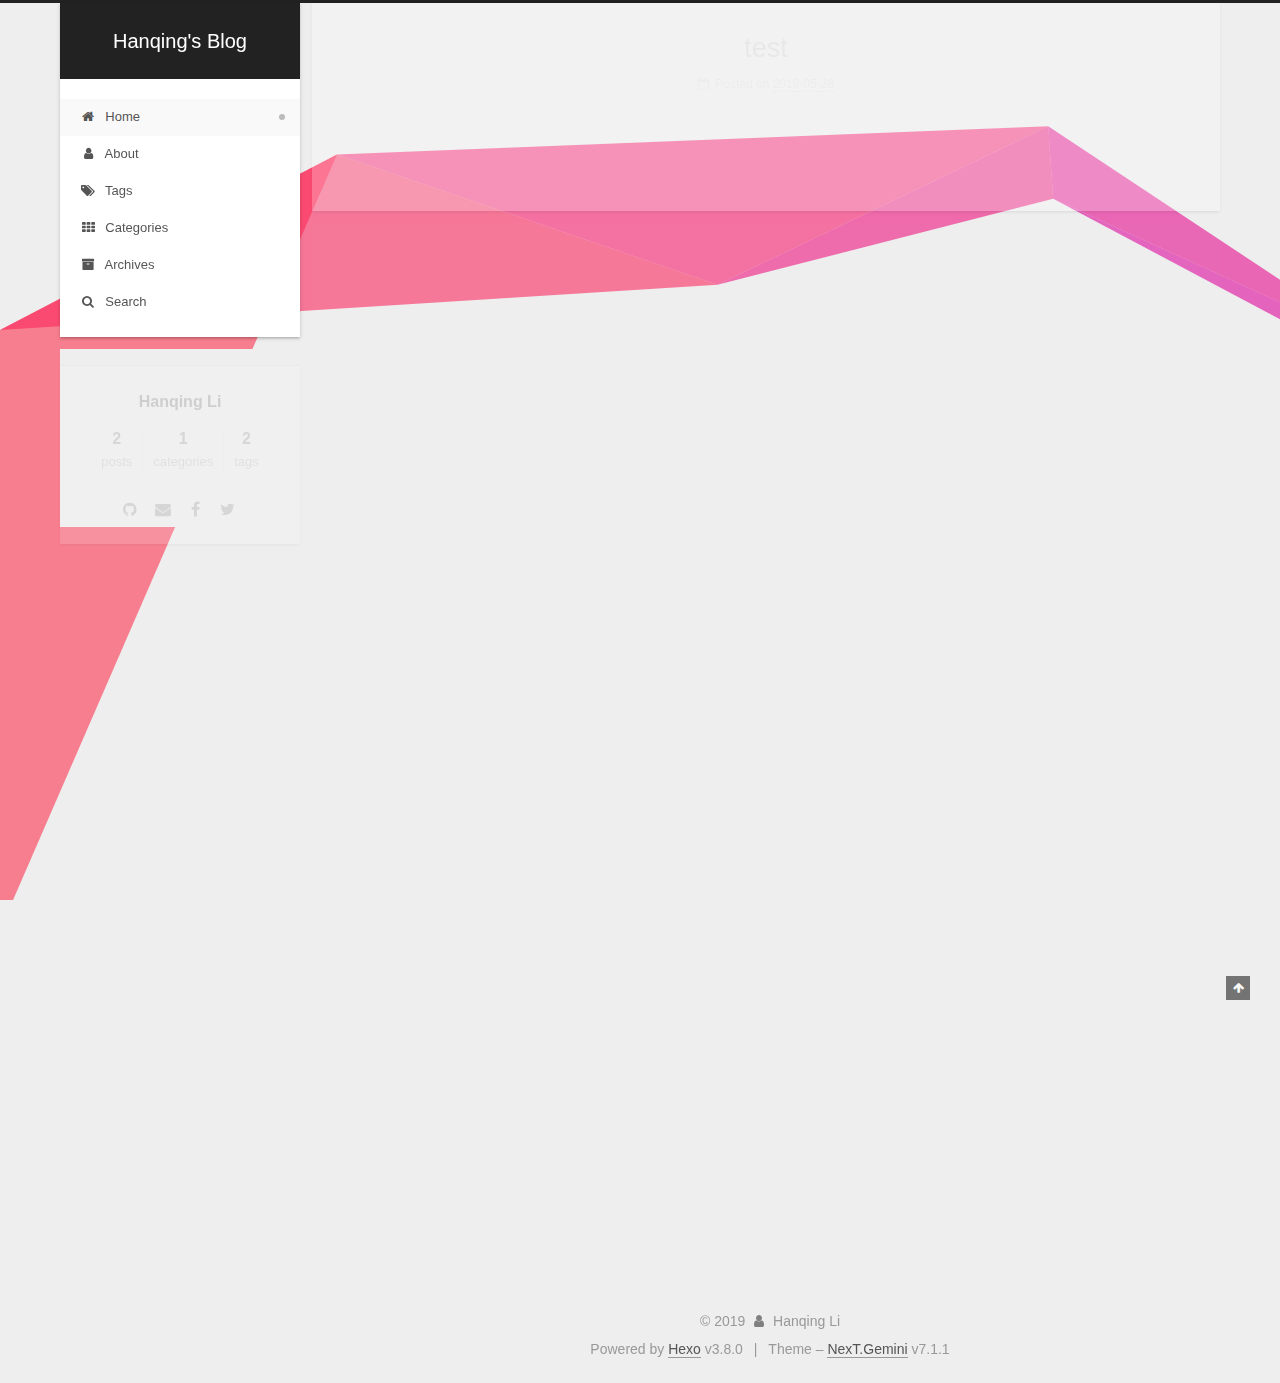
==== index.html @ a859568b "Site updated: 2019-05-28 17:55:48" ====
<!DOCTYPE html>












  


<html class="theme-next gemini use-motion" lang>
<head><meta name="generator" content="Hexo 3.8.0">
  <meta charset="UTF-8">
<meta http-equiv="X-UA-Compatible" content="IE=edge">
<meta name="viewport" content="width=device-width, initial-scale=1, maximum-scale=2">
<meta name="theme-color" content="#222">








  <meta http-equiv="Cache-Control" content="no-transform">
  <meta http-equiv="Cache-Control" content="no-siteapp">

















<link rel="stylesheet" href="/lib/font-awesome/css/font-awesome.min.css?v=4.6.2">

<link rel="stylesheet" href="/css/main.css?v=7.1.1">


  <link rel="apple-touch-icon" sizes="180x180" href="/images/apple-touch-icon-next.png?v=7.1.1">


  <link rel="icon" type="image/png" sizes="32x32" href="/images/favicon-32x32-next.png?v=7.1.1">


  <link rel="icon" type="image/png" sizes="16x16" href="/images/favicon-16x16-next.png?v=7.1.1">


  <link rel="mask-icon" href="/images/logo.svg?v=7.1.1" color="#222">







<script id="hexo.configurations">
  var NexT = window.NexT || {};
  var CONFIG = {
    root: '/',
    scheme: 'Gemini',
    version: '7.1.1',
    sidebar: {"position":"left","display":"post","offset":12,"onmobile":false,"dimmer":false},
    back2top: true,
    back2top_sidebar: false,
    fancybox: false,
    fastclick: false,
    lazyload: false,
    tabs: true,
    motion: {"enable":true,"async":false,"transition":{"post_block":"fadeIn","post_header":"slideDownIn","post_body":"slideDownIn","coll_header":"slideLeftIn","sidebar":"slideUpIn"}},
    algolia: {
      applicationID: '',
      apiKey: '',
      indexName: '',
      hits: {"per_page":10},
      labels: {"input_placeholder":"Search for Posts","hits_empty":"We didn't find any results for the search: ${query}","hits_stats":"${hits} results found in ${time} ms"}
    }
  };
</script>


  




  <meta property="og:type" content="website">
<meta property="og:title" content="Hanqing&#39;s Blog">
<meta property="og:url" content="http://yoursite.com/index.html">
<meta property="og:site_name" content="Hanqing&#39;s Blog">
<meta property="og:locale" content="default">
<meta name="twitter:card" content="summary">
<meta name="twitter:title" content="Hanqing&#39;s Blog">





  
  
  <link rel="canonical" href="http://yoursite.com/">



<script id="page.configurations">
  CONFIG.page = {
    sidebar: "",
  };
</script>

  <title>Hanqing's Blog</title>
  




  <script async src="https://www.googletagmanager.com/gtag/js?id=UA-140928813-1"></script>
  <script>
    var host = window.location.hostname;
    if (host !== "localhost" || !true) {
      window.dataLayer = window.dataLayer || [];
      function gtag(){dataLayer.push(arguments);}
      gtag('js', new Date());
      gtag('config', 'UA-140928813-1');
    }
  </script>









  <noscript>
  <style>
  .use-motion .motion-element,
  .use-motion .brand,
  .use-motion .menu-item,
  .sidebar-inner,
  .use-motion .post-block,
  .use-motion .pagination,
  .use-motion .comments,
  .use-motion .post-header,
  .use-motion .post-body,
  .use-motion .collection-title { opacity: initial; }

  .use-motion .logo,
  .use-motion .site-title,
  .use-motion .site-subtitle {
    opacity: initial;
    top: initial;
  }

  .use-motion .logo-line-before i { left: initial; }
  .use-motion .logo-line-after i { right: initial; }
  </style>
</noscript>

</head>

<body itemscope itemtype="http://schema.org/WebPage" lang="default">

  
  
    
  

  <div class="container sidebar-position-left 
  page-home">
    <div class="headband"></div>

    <header id="header" class="header" itemscope itemtype="http://schema.org/WPHeader">
      <div class="header-inner"><div class="site-brand-wrapper">
  <div class="site-meta">
    

    <div class="custom-logo-site-title">
      <a href="/" class="brand" rel="start">
        <span class="logo-line-before"><i></i></span>
        <span class="site-title">Hanqing's Blog</span>
        <span class="logo-line-after"><i></i></span>
      </a>
    </div>
    
    
  </div>

  <div class="site-nav-toggle">
    <button aria-label="Toggle navigation bar">
      <span class="btn-bar"></span>
      <span class="btn-bar"></span>
      <span class="btn-bar"></span>
    </button>
  </div>
</div>



<nav class="site-nav">
  
    <ul id="menu" class="menu">
      
        
        
        
          
          <li class="menu-item menu-item-home menu-item-active">

    
    
    
      
    

    

    <a href="/" rel="section"><i class="menu-item-icon fa fa-fw fa-home"></i> <br>Home</a>

  </li>
        
        
        
          
          <li class="menu-item menu-item-about">

    
    
    
      
    

    

    <a href="/about/" rel="section"><i class="menu-item-icon fa fa-fw fa-user"></i> <br>About</a>

  </li>
        
        
        
          
          <li class="menu-item menu-item-tags">

    
    
    
      
    

    

    <a href="/tags/" rel="section"><i class="menu-item-icon fa fa-fw fa-tags"></i> <br>Tags</a>

  </li>
        
        
        
          
          <li class="menu-item menu-item-categories">

    
    
    
      
    

    

    <a href="/categories/" rel="section"><i class="menu-item-icon fa fa-fw fa-th"></i> <br>Categories</a>

  </li>
        
        
        
          
          <li class="menu-item menu-item-archives">

    
    
    
      
    

    

    <a href="/archives/" rel="section"><i class="menu-item-icon fa fa-fw fa-archive"></i> <br>Archives</a>

  </li>

      
      
        <li class="menu-item menu-item-search">
          
            <a href="javascript:;" class="popup-trigger">
          
            
              <i class="menu-item-icon fa fa-search fa-fw"></i> <br>Search</a>
        </li>
      
    </ul>
  

  

  
    <div class="site-search">
      
  <div class="popup search-popup local-search-popup">
  <div class="local-search-header clearfix">
    <span class="search-icon">
      <i class="fa fa-search"></i>
    </span>
    <span class="popup-btn-close">
      <i class="fa fa-times-circle"></i>
    </span>
    <div class="local-search-input-wrapper">
      <input autocomplete="off" placeholder="Searching..." spellcheck="false" type="text" id="local-search-input">
    </div>
  </div>
  <div id="local-search-result"></div>
</div>



    </div>
  
</nav>



  



</div>
    </header>

    


    <main id="main" class="main">
      <div class="main-inner">
        <div class="content-wrap">
          
            

          
          <div id="content" class="content">
            
  <section id="posts" class="posts-expand">
    
      

  

  
  
  

  

  <article class="post post-type-normal" itemscope itemtype="http://schema.org/Article">
  
  
  
  <div class="post-block">
    <link itemprop="mainEntityOfPage" href="http://yoursite.com/2019/05/28/test/">

    <span hidden itemprop="author" itemscope itemtype="http://schema.org/Person">
      <meta itemprop="name" content="Hanqing Li">
      <meta itemprop="description" content>
      <meta itemprop="image" content="/images/avatar.gif">
    </span>

    <span hidden itemprop="publisher" itemscope itemtype="http://schema.org/Organization">
      <meta itemprop="name" content="Hanqing's Blog">
    </span>

    
      <header class="post-header">

        
        
          <h1 class="post-title" itemprop="name headline">
                
                
                <a href="/2019/05/28/test/" class="post-title-link" itemprop="url">test</a>
              
            
          </h1>
        

        <div class="post-meta">
          <span class="post-time">

            
            
            

            
              <span class="post-meta-item-icon">
                <i class="fa fa-calendar-o"></i>
              </span>
              
                <span class="post-meta-item-text">Posted on</span>
              

              
                
              

              <time title="Created: 2019-05-28 15:00:34" itemprop="dateCreated datePublished" datetime="2019-05-28T15:00:34+08:00">2019-05-28</time>
            

            
          </span>

          

          
            
            
          

          
          

          

          

          

        </div>
      </header>
    

    
    
    
    <div class="post-body" itemprop="articleBody">

      
      

      
        
          
            
          
        
      
    </div>

    

    
    
    

    

    
      
    
    

    

    <footer class="post-footer">
      

      

      

      
      
        <div class="post-eof"></div>
      
    </footer>
  </div>
  
  
  
  </article>


    
      

  

  
  
  

  

  <article class="post post-type-normal" itemscope itemtype="http://schema.org/Article">
  
  
  
  <div class="post-block">
    <link itemprop="mainEntityOfPage" href="http://yoursite.com/2019/05/28/hello-world/">

    <span hidden itemprop="author" itemscope itemtype="http://schema.org/Person">
      <meta itemprop="name" content="Hanqing Li">
      <meta itemprop="description" content>
      <meta itemprop="image" content="/images/avatar.gif">
    </span>

    <span hidden itemprop="publisher" itemscope itemtype="http://schema.org/Organization">
      <meta itemprop="name" content="Hanqing's Blog">
    </span>

    
      <header class="post-header">

        
        
          <h1 class="post-title" itemprop="name headline">
                
                
                <a href="/2019/05/28/hello-world/" class="post-title-link" itemprop="url">Hello World</a>
              
            
          </h1>
        

        <div class="post-meta">
          <span class="post-time">

            
            
            

            
              <span class="post-meta-item-icon">
                <i class="fa fa-calendar-o"></i>
              </span>
              
                <span class="post-meta-item-text">Posted on</span>
              

              
                
              

              <time title="Created: 2019-05-28 11:02:02 / Modified: 16:49:58" itemprop="dateCreated datePublished" datetime="2019-05-28T11:02:02+08:00">2019-05-28</time>
            

            
              

              
            
          </span>

          
            <span class="post-category">
            
              <span class="post-meta-divider">|</span>
            
              <span class="post-meta-item-icon">
                <i class="fa fa-folder-o"></i>
              </span>
              
                <span class="post-meta-item-text">In</span>
              
              
                <span itemprop="about" itemscope itemtype="http://schema.org/Thing"><a href="/categories/Test/" itemprop="url" rel="index"><span itemprop="name">Test</span></a></span>

                
                
              
            </span>
          

          
            
            
          

          
          

          

          

          

        </div>
      </header>
    

    
    
    
    <div class="post-body" itemprop="articleBody">

      
      

      
        
          
            <p>Welcome to <a href="https://hexo.io/" target="_blank" rel="noopener">Hexo</a>! This is your very first post. Check <a href="https://hexo.io/docs/" target="_blank" rel="noopener">documentation</a> for more info. If you get any problems when using Hexo, you can find the answer in <a href="https://hexo.io/docs/troubleshooting.html" target="_blank" rel="noopener">troubleshooting</a> or you can ask me on <a href="https://github.com/hexojs/hexo/issues" target="_blank" rel="noopener">GitHub</a>.</p>
<h2 id="Quick-Start"><a href="#Quick-Start" class="headerlink" title="Quick Start"></a>Quick Start</h2><h3 id="Create-a-new-post"><a href="#Create-a-new-post" class="headerlink" title="Create a new post"></a>Create a new post</h3><figure class="highlight bash"><table><tr><td class="gutter"><pre><span class="line">1</span><br></pre></td><td class="code"><pre><span class="line">$ hexo new <span class="string">"My New Post"</span></span><br></pre></td></tr></table></figure>
<p>More info: <a href="https://hexo.io/docs/writing.html" target="_blank" rel="noopener">Writing</a></p>
<h3 id="Run-server"><a href="#Run-server" class="headerlink" title="Run server"></a>Run server</h3><figure class="highlight bash"><table><tr><td class="gutter"><pre><span class="line">1</span><br></pre></td><td class="code"><pre><span class="line">$ hexo server</span><br></pre></td></tr></table></figure>
<p>More info: <a href="https://hexo.io/docs/server.html" target="_blank" rel="noopener">Server</a></p>
<h3 id="Generate-static-files"><a href="#Generate-static-files" class="headerlink" title="Generate static files"></a>Generate static files</h3><figure class="highlight bash"><table><tr><td class="gutter"><pre><span class="line">1</span><br></pre></td><td class="code"><pre><span class="line">$ hexo generate</span><br></pre></td></tr></table></figure>
<p>More info: <a href="https://hexo.io/docs/generating.html" target="_blank" rel="noopener">Generating</a></p>
<h3 id="Deploy-to-remote-sites"><a href="#Deploy-to-remote-sites" class="headerlink" title="Deploy to remote sites"></a>Deploy to remote sites</h3><figure class="highlight bash"><table><tr><td class="gutter"><pre><span class="line">1</span><br></pre></td><td class="code"><pre><span class="line">$ hexo deploy</span><br></pre></td></tr></table></figure>
<p>More info: <a href="https://hexo.io/docs/deployment.html" target="_blank" rel="noopener">Deployment</a></p>

          
        
      
    </div>

    

    
    
    

    

    
      
    
    

    

    <footer class="post-footer">
      

      

      

      
      
        <div class="post-eof"></div>
      
    </footer>
  </div>
  
  
  
  </article>


    
  </section>

  


          </div>
          

        </div>
        
          
  
  <div class="sidebar-toggle">
    <div class="sidebar-toggle-line-wrap">
      <span class="sidebar-toggle-line sidebar-toggle-line-first"></span>
      <span class="sidebar-toggle-line sidebar-toggle-line-middle"></span>
      <span class="sidebar-toggle-line sidebar-toggle-line-last"></span>
    </div>
  </div>

  <aside id="sidebar" class="sidebar">
    <div class="sidebar-inner">

      

      

      <div class="site-overview-wrap sidebar-panel sidebar-panel-active">
        <div class="site-overview">
          <div class="site-author motion-element" itemprop="author" itemscope itemtype="http://schema.org/Person">
            
              <p class="site-author-name" itemprop="name">Hanqing Li</p>
              <div class="site-description motion-element" itemprop="description"></div>
          </div>

          
            <nav class="site-state motion-element">
              
                <div class="site-state-item site-state-posts">
                
                  <a href="/archives/">
                
                    <span class="site-state-item-count">2</span>
                    <span class="site-state-item-name">posts</span>
                  </a>
                </div>
              

              
                
                
                <div class="site-state-item site-state-categories">
                  
                    
                      <a href="/categories/">
                    
                  
                    
                    
                      
                    
                    <span class="site-state-item-count">1</span>
                    <span class="site-state-item-name">categories</span>
                  </a>
                </div>
              

              
                
                
                <div class="site-state-item site-state-tags">
                  
                    
                      <a href="/tags/">
                    
                  
                    
                    
                      
                    
                      
                    
                    <span class="site-state-item-count">2</span>
                    <span class="site-state-item-name">tags</span>
                  </a>
                </div>
              
            </nav>
          

          

          

          
            <div class="links-of-author motion-element">
              
                <span class="links-of-author-item">
                  
                  
                  
                    
                  
                  <a href="https://github.com/hanqing-li" title="GitHub &rarr; https://github.com/hanqing-li" rel="noopener" target="_blank"><i class="fa fa-fw fa-github"></i></a>
                </span>
              
                <span class="links-of-author-item">
                  
                  
                  
                    
                  
                  <a href="mailto:hanqingdyx@gmail.com" title="E-Mail &rarr; mailto:hanqingdyx@gmail.com" rel="noopener" target="_blank"><i class="fa fa-fw fa-envelope"></i></a>
                </span>
              
                <span class="links-of-author-item">
                  
                  
                  
                    
                  
                  <a href="https://www.facebook.com/hanqingl" title="FB Page &rarr; https://www.facebook.com/hanqingl" rel="noopener" target="_blank"><i class="fa fa-fw fa-facebook"></i></a>
                </span>
              
                <span class="links-of-author-item">
                  
                  
                  
                    
                  
                  <a href="https://twitter.com/hanqing1996" title="Twitter &rarr; https://twitter.com/hanqing1996" rel="noopener" target="_blank"><i class="fa fa-fw fa-twitter"></i></a>
                </span>
              
            </div>
          

          

          
          

          
            
          
          

        </div>
      </div>

      

      

    </div>
  </aside>
  


        
      </div>
    </main>

    <footer id="footer" class="footer">
      <div class="footer-inner">
        <div class="copyright">&copy; <span itemprop="copyrightYear">2019</span>
  <span class="with-love" id="animate">
    <i class="fa fa-user"></i>
  </span>
  <span class="author" itemprop="copyrightHolder">Hanqing Li</span>

  

  
</div>


  <div class="powered-by">Powered by <a href="https://hexo.io" class="theme-link" rel="noopener" target="_blank">Hexo</a> v3.8.0</div>



  <span class="post-meta-divider">|</span>



  <div class="theme-info">Theme – <a href="https://theme-next.org" class="theme-link" rel="noopener" target="_blank">NexT.Gemini</a> v7.1.1</div>




        








        
      </div>
    </footer>

    
      <div class="back-to-top">
        <i class="fa fa-arrow-up"></i>
        
      </div>
    

    

    

    
  </div>

  

<script>
  if (Object.prototype.toString.call(window.Promise) !== '[object Function]') {
    window.Promise = null;
  }
</script>






















  
  
  <script id="ribbon" size="300" alpha="0.6" zindex="-1" src="/lib/canvas-ribbon/canvas-ribbon.js"></script>





  
  <script src="/lib/jquery/index.js?v=2.1.3"></script>

  
  <script src="/lib/velocity/velocity.min.js?v=1.2.1"></script>

  
  <script src="/lib/velocity/velocity.ui.min.js?v=1.2.1"></script>


  


  <script src="/js/utils.js?v=7.1.1"></script>

  <script src="/js/motion.js?v=7.1.1"></script>



  
  


  <script src="/js/affix.js?v=7.1.1"></script>

  <script src="/js/schemes/pisces.js?v=7.1.1"></script>




  

  


  <script src="/js/next-boot.js?v=7.1.1"></script>


  

  

  

  



  
  <script>
    // Popup Window;
    var isfetched = false;
    var isXml = true;
    // Search DB path;
    var search_path = "search.xml";
    if (search_path.length === 0) {
      search_path = "search.xml";
    } else if (/json$/i.test(search_path)) {
      isXml = false;
    }
    var path = "/" + search_path;
    // monitor main search box;

    var onPopupClose = function (e) {
      $('.popup').hide();
      $('#local-search-input').val('');
      $('.search-result-list').remove();
      $('#no-result').remove();
      $(".local-search-pop-overlay").remove();
      $('body').css('overflow', '');
    }

    function proceedsearch() {
      $("body")
        .append('<div class="search-popup-overlay local-search-pop-overlay"></div>')
        .css('overflow', 'hidden');
      $('.search-popup-overlay').click(onPopupClose);
      $('.popup').toggle();
      var $localSearchInput = $('#local-search-input');
      $localSearchInput.attr("autocapitalize", "none");
      $localSearchInput.attr("autocorrect", "off");
      $localSearchInput.focus();
    }

    // search function;
    var searchFunc = function(path, search_id, content_id) {
      'use strict';

      // start loading animation
      $("body")
        .append('<div class="search-popup-overlay local-search-pop-overlay">' +
          '<div id="search-loading-icon">' +
          '<i class="fa fa-spinner fa-pulse fa-5x fa-fw"></i>' +
          '</div>' +
          '</div>')
        .css('overflow', 'hidden');
      $("#search-loading-icon").css('margin', '20% auto 0 auto').css('text-align', 'center');

      

      $.ajax({
        url: path,
        dataType: isXml ? "xml" : "json",
        async: true,
        success: function(res) {
          // get the contents from search data
          isfetched = true;
          $('.popup').detach().appendTo('.header-inner');
          var datas = isXml ? $("entry", res).map(function() {
            return {
              title: $("title", this).text(),
              content: $("content",this).text(),
              url: $("url" , this).text()
            };
          }).get() : res;
          var input = document.getElementById(search_id);
          var resultContent = document.getElementById(content_id);
          var inputEventFunction = function() {
            var searchText = input.value.trim().toLowerCase();
            var keywords = searchText.split(/[\s\-]+/);
            if (keywords.length > 1) {
              keywords.push(searchText);
            }
            var resultItems = [];
            if (searchText.length > 0) {
              // perform local searching
              datas.forEach(function(data) {
                var isMatch = false;
                var hitCount = 0;
                var searchTextCount = 0;
                var title = data.title.trim();
                var titleInLowerCase = title.toLowerCase();
                var content = data.content.trim().replace(/<[^>]+>/g,"");
                
                var contentInLowerCase = content.toLowerCase();
                var articleUrl = decodeURIComponent(data.url).replace(/\/{2,}/g, '/');
                var indexOfTitle = [];
                var indexOfContent = [];
                // only match articles with not empty titles
                if(title != '') {
                  keywords.forEach(function(keyword) {
                    function getIndexByWord(word, text, caseSensitive) {
                      var wordLen = word.length;
                      if (wordLen === 0) {
                        return [];
                      }
                      var startPosition = 0, position = [], index = [];
                      if (!caseSensitive) {
                        text = text.toLowerCase();
                        word = word.toLowerCase();
                      }
                      while ((position = text.indexOf(word, startPosition)) > -1) {
                        index.push({position: position, word: word});
                        startPosition = position + wordLen;
                      }
                      return index;
                    }

                    indexOfTitle = indexOfTitle.concat(getIndexByWord(keyword, titleInLowerCase, false));
                    indexOfContent = indexOfContent.concat(getIndexByWord(keyword, contentInLowerCase, false));
                  });
                  if (indexOfTitle.length > 0 || indexOfContent.length > 0) {
                    isMatch = true;
                    hitCount = indexOfTitle.length + indexOfContent.length;
                  }
                }

                // show search results

                if (isMatch) {
                  // sort index by position of keyword

                  [indexOfTitle, indexOfContent].forEach(function (index) {
                    index.sort(function (itemLeft, itemRight) {
                      if (itemRight.position !== itemLeft.position) {
                        return itemRight.position - itemLeft.position;
                      } else {
                        return itemLeft.word.length - itemRight.word.length;
                      }
                    });
                  });

                  // merge hits into slices

                  function mergeIntoSlice(text, start, end, index) {
                    var item = index[index.length - 1];
                    var position = item.position;
                    var word = item.word;
                    var hits = [];
                    var searchTextCountInSlice = 0;
                    while (position + word.length <= end && index.length != 0) {
                      if (word === searchText) {
                        searchTextCountInSlice++;
                      }
                      hits.push({position: position, length: word.length});
                      var wordEnd = position + word.length;

                      // move to next position of hit

                      index.pop();
                      while (index.length != 0) {
                        item = index[index.length - 1];
                        position = item.position;
                        word = item.word;
                        if (wordEnd > position) {
                          index.pop();
                        } else {
                          break;
                        }
                      }
                    }
                    searchTextCount += searchTextCountInSlice;
                    return {
                      hits: hits,
                      start: start,
                      end: end,
                      searchTextCount: searchTextCountInSlice
                    };
                  }

                  var slicesOfTitle = [];
                  if (indexOfTitle.length != 0) {
                    slicesOfTitle.push(mergeIntoSlice(title, 0, title.length, indexOfTitle));
                  }

                  var slicesOfContent = [];
                  while (indexOfContent.length != 0) {
                    var item = indexOfContent[indexOfContent.length - 1];
                    var position = item.position;
                    var word = item.word;
                    // cut out 100 characters
                    var start = position - 20;
                    var end = position + 80;
                    if(start < 0){
                      start = 0;
                    }
                    if (end < position + word.length) {
                      end = position + word.length;
                    }
                    if(end > content.length){
                      end = content.length;
                    }
                    slicesOfContent.push(mergeIntoSlice(content, start, end, indexOfContent));
                  }

                  // sort slices in content by search text's count and hits' count

                  slicesOfContent.sort(function (sliceLeft, sliceRight) {
                    if (sliceLeft.searchTextCount !== sliceRight.searchTextCount) {
                      return sliceRight.searchTextCount - sliceLeft.searchTextCount;
                    } else if (sliceLeft.hits.length !== sliceRight.hits.length) {
                      return sliceRight.hits.length - sliceLeft.hits.length;
                    } else {
                      return sliceLeft.start - sliceRight.start;
                    }
                  });

                  // select top N slices in content

                  var upperBound = parseInt('1');
                  if (upperBound >= 0) {
                    slicesOfContent = slicesOfContent.slice(0, upperBound);
                  }

                  // highlight title and content

                  function highlightKeyword(text, slice) {
                    var result = '';
                    var prevEnd = slice.start;
                    slice.hits.forEach(function (hit) {
                      result += text.substring(prevEnd, hit.position);
                      var end = hit.position + hit.length;
                      result += '<b class="search-keyword">' + text.substring(hit.position, end) + '</b>';
                      prevEnd = end;
                    });
                    result += text.substring(prevEnd, slice.end);
                    return result;
                  }

                  var resultItem = '';

                  if (slicesOfTitle.length != 0) {
                    resultItem += "<li><a href='" + articleUrl + "' class='search-result-title'>" + highlightKeyword(title, slicesOfTitle[0]) + "</a>";
                  } else {
                    resultItem += "<li><a href='" + articleUrl + "' class='search-result-title'>" + title + "</a>";
                  }

                  slicesOfContent.forEach(function (slice) {
                    resultItem += "<a href='" + articleUrl + "'>" +
                      "<p class=\"search-result\">" + highlightKeyword(content, slice) +
                      "...</p>" + "</a>";
                  });

                  resultItem += "</li>";
                  resultItems.push({
                    item: resultItem,
                    searchTextCount: searchTextCount,
                    hitCount: hitCount,
                    id: resultItems.length
                  });
                }
              })
            };
            if (keywords.length === 1 && keywords[0] === "") {
              resultContent.innerHTML = '<div id="no-result"><i class="fa fa-search fa-5x"></i></div>'
            } else if (resultItems.length === 0) {
              resultContent.innerHTML = '<div id="no-result"><i class="fa fa-frown-o fa-5x"></i></div>'
            } else {
              resultItems.sort(function (resultLeft, resultRight) {
                if (resultLeft.searchTextCount !== resultRight.searchTextCount) {
                  return resultRight.searchTextCount - resultLeft.searchTextCount;
                } else if (resultLeft.hitCount !== resultRight.hitCount) {
                  return resultRight.hitCount - resultLeft.hitCount;
                } else {
                  return resultRight.id - resultLeft.id;
                }
              });
              var searchResultList = '<ul class=\"search-result-list\">';
              resultItems.forEach(function (result) {
                searchResultList += result.item;
              })
              searchResultList += "</ul>";
              resultContent.innerHTML = searchResultList;
            }
          }

          if ('auto' === 'auto') {
            input.addEventListener('input', inputEventFunction);
          } else {
            $('.search-icon').click(inputEventFunction);
            input.addEventListener('keypress', function (event) {
              if (event.keyCode === 13) {
                inputEventFunction();
              }
            });
          }

          // remove loading animation
          $(".local-search-pop-overlay").remove();
          $('body').css('overflow', '');

          proceedsearch();
        }
      });
    }

    // handle and trigger popup window;
    $('.popup-trigger').click(function(e) {
      e.stopPropagation();
      if (isfetched === false) {
        searchFunc(path, 'local-search-input', 'local-search-result');
      } else {
        proceedsearch();
      };
    });

    $('.popup-btn-close').click(onPopupClose);
    $('.popup').click(function(e){
      e.stopPropagation();
    });
    $(document).on('keyup', function (event) {
      var shouldDismissSearchPopup = event.which === 27 &&
        $('.search-popup').is(':visible');
      if (shouldDismissSearchPopup) {
        onPopupClose();
      }
    });
  </script>





  

  

  

  

  

  

  

  

  

  

  

  

  

  

</body>
</html>
---- css/main.css ----
/* normalize.css v8.0.1 | MIT License | github.com/necolas/normalize.css */
html {
  line-height: 1.15; /* 1 */
  -webkit-text-size-adjust: 100%; /* 2 */
}
body {
  margin: 0;
}
main {
  display: block;
}
h1 {
  font-size: 2em;
  margin: 0.67em 0;
}
hr {
  box-sizing: content-box; /* 1 */
  height: 0; /* 1 */
  overflow: visible; /* 2 */
}
pre {
  font-family: monospace, monospace; /* 1 */
  font-size: 1em; /* 2 */
}
a {
  background-color: transparent;
}
abbr[title] {
  border-bottom: none; /* 1 */
  text-decoration: underline; /* 2 */
  text-decoration: underline dotted; /* 2 */
}
b,
strong {
  font-weight: bolder;
}
code,
kbd,
samp {
  font-family: monospace, monospace; /* 1 */
  font-size: 1em; /* 2 */
}
small {
  font-size: 80%;
}
sub,
sup {
  font-size: 75%;
  line-height: 0;
  position: relative;
  vertical-align: baseline;
}
sub {
  bottom: -0.25em;
}
sup {
  top: -0.5em;
}
img {
  border-style: none;
}
button,
input,
optgroup,
select,
textarea {
  font-family: inherit; /* 1 */
  font-size: 100%; /* 1 */
  line-height: 1.15; /* 1 */
  margin: 0; /* 2 */
}
button,
input {
/* 1 */
  overflow: visible;
}
button,
select {
/* 1 */
  text-transform: none;
}
button,
[type="button"],
[type="reset"],
[type="submit"] {
  -webkit-appearance: button;
}
button::-moz-focus-inner,
[type="button"]::-moz-focus-inner,
[type="reset"]::-moz-focus-inner,
[type="submit"]::-moz-focus-inner {
  border-style: none;
  padding: 0;
}
button:-moz-focusring,
[type="button"]:-moz-focusring,
[type="reset"]:-moz-focusring,
[type="submit"]:-moz-focusring {
  outline: 1px dotted ButtonText;
}
fieldset {
  padding: 0.35em 0.75em 0.625em;
}
legend {
  box-sizing: border-box; /* 1 */
  color: inherit; /* 2 */
  display: table; /* 1 */
  max-width: 100%; /* 1 */
  padding: 0; /* 3 */
  white-space: normal; /* 1 */
}
progress {
  vertical-align: baseline;
}
textarea {
  overflow: auto;
}
[type="checkbox"],
[type="radio"] {
  box-sizing: border-box; /* 1 */
  padding: 0; /* 2 */
}
[type="number"]::-webkit-inner-spin-button,
[type="number"]::-webkit-outer-spin-button {
  height: auto;
}
[type="search"] {
  -webkit-appearance: textfield; /* 1 */
  outline-offset: -2px; /* 2 */
}
[type="search"]::-webkit-search-decoration {
  -webkit-appearance: none;
}
::-webkit-file-upload-button {
  -webkit-appearance: button; /* 1 */
  font: inherit; /* 2 */
}
details {
  display: block;
}
summary {
  display: list-item;
}
template {
  display: none;
}
[hidden] {
  display: none;
}
::selection {
  background: #262a30;
  color: #fff;
}
body {
  position: relative;
  font-family: 'Lato', "PingFang SC", "Microsoft YaHei", sans-serif;
  font-size: 14px;
  line-height: 2;
  color: #555;
  background: #eee;
}
@media (max-width: 991px) {
  body {
    padding-right: 0 !important;
  }
}
@media (min-width: 1200px) {
  body {
    font-size: 16px;
  }
}
h1,
h2,
h3,
h4,
h5,
h6 {
  margin: 20px 0 15px;
  padding: 0;
  font-weight: bold;
  line-height: 1.5;
  font-family: 'Lato', "PingFang SC", "Microsoft YaHei", sans-serif;
}
h1 {
  font-size: 22px;
}
h1 code {
  font-size: 1em;
}
@media (max-width: 767px) {
  h1 {
    font-size: 18px;
  }
  h1 code {
    font-size: 1em;
  }
}
h2 {
  font-size: 20px;
}
h2 code {
  font-size: 1em;
}
@media (max-width: 767px) {
  h2 {
    font-size: 16px;
  }
  h2 code {
    font-size: 1em;
  }
}
h3 {
  font-size: 18px;
}
h3 code {
  font-size: 1em;
}
@media (max-width: 767px) {
  h3 {
    font-size: 14px;
  }
  h3 code {
    font-size: 1em;
  }
}
h4 {
  font-size: 16px;
}
h4 code {
  font-size: 1em;
}
@media (max-width: 767px) {
  h4 {
    font-size: 12px;
  }
  h4 code {
    font-size: 1em;
  }
}
h5 {
  font-size: 14px;
}
h5 code {
  font-size: 1em;
}
@media (max-width: 767px) {
  h5 {
    font-size: 10px;
  }
  h5 code {
    font-size: 1em;
  }
}
h6 {
  font-size: 12px;
}
h6 code {
  font-size: 1em;
}
@media (max-width: 767px) {
  h6 {
    font-size: 8px;
  }
  h6 code {
    font-size: 1em;
  }
}
p {
  margin: 0 0 20px 0;
}
a,
span.exturl {
  overflow-wrap: break-word;
  word-wrap: break-word;
  background-color: transparent;
  color: #555;
  text-decoration: none;
  outline: none;
  border-bottom: 1px solid #999;
  cursor: pointer;
}
a:hover,
span.exturl:hover {
  color: #222;
  border-bottom-color: #222;
}
video {
  max-width: 100%;
  display: block;
  margin-left: auto;
  margin-right: auto;
}
img {
  display: block;
  margin: auto;
  max-width: 100%;
  height: auto;
}
hr {
  margin: 40px 0;
  height: 3px;
  border: none;
  background-color: #ddd;
  background-image: repeating-linear-gradient(-45deg, #fff, #fff 4px, transparent 4px, transparent 8px);
}
blockquote {
  margin: 0;
  padding: 0 15px;
  color: #666;
  border-left: 4px solid #ddd;
}
blockquote cite::before {
  content: "-";
  padding: 0 5px;
}
dt {
  font-weight: 700;
}
dd {
  margin: 0;
  padding: 0;
}
kbd {
  border: 1px solid #ccc;
  border-radius: 0.2em;
  box-shadow: 0.1em 0.1em 0.2em rgba(0,0,0,0.1);
  background-color: #f9f9f9;
  font-family: inherit;
  background-image: linear-gradient(top, #eee, #fff, #eee);
  padding: 0.1em 0.3em;
  white-space: nowrap;
}
.text-left {
  text-align: left;
}
.text-center {
  text-align: center;
}
.text-right {
  text-align: right;
}
.text-justify {
  text-align: justify;
}
.text-nowrap {
  white-space: nowrap;
}
.text-lowercase {
  text-transform: lowercase;
}
.text-uppercase {
  text-transform: uppercase;
}
.text-capitalize {
  text-transform: capitalize;
}
.center-block {
  display: block;
  margin-left: auto;
  margin-right: auto;
}
.clearfix:before,
.clearfix:after {
  content: " ";
  display: table;
}
.clearfix:after {
  clear: both;
}
.pullquote {
  width: 45%;
}
.pullquote.left {
  float: left;
  margin-left: 5px;
  margin-right: 10px;
}
.pullquote.right {
  float: right;
  margin-left: 10px;
  margin-right: 5px;
}
.affix {
  position: fixed;
}
.translation {
  margin-top: -20px;
  font-size: 14px;
  color: #999;
}
.scrollbar-measure {
  width: 100px;
  height: 100px;
  overflow: scroll;
  position: absolute;
  top: -9999px;
}
.use-motion .motion-element {
  opacity: 0;
}
.table-container {
  margin: 20px 0;
  overflow: auto;
  -webkit-overflow-scrolling: touch;
}
.highlight .table-container {
  margin: 0px;
}
table {
  width: 100%;
  border-collapse: collapse;
  border-spacing: 0;
  font-size: 14px;
}
table > tbody > tr:nth-of-type(odd) {
  background-color: #f9f9f9;
}
table > tbody > tr:hover {
  background-color: #f5f5f5;
}
caption,
th,
td {
  padding: 8px;
  text-align: left;
  vertical-align: middle;
  font-weight: normal;
}
th,
td {
  border: 1px solid #ddd;
  border-bottom: 3px solid #ddd;
}
th {
  padding-bottom: 10px;
  font-weight: 700;
}
td {
  border-bottom-width: 1px;
}
html,
body {
  height: 100%;
}
.container {
  position: relative;
}
.header-inner {
  margin: 0 auto;
  padding: 100px 0 70px;
  width: calc(100% - 20px);
}
@media (min-width: 1200px) {
  .container .header-inner {
    width: 1160px;
  }
}
@media (min-width: 1600px) {
  .container .header-inner {
    width: 73%;
  }
}
.main-inner {
  margin: 0 auto;
  width: calc(100% - 20px);
}
@media (min-width: 1200px) {
  .container .main-inner {
    width: 1160px;
  }
}
@media (min-width: 1600px) {
  .container .main-inner {
    width: 73%;
  }
}
.footer {
  padding: 20px 0;
}
.footer-inner {
  box-sizing: border-box;
  margin: 0px auto;
  width: calc(100% - 20px);
}
@media (min-width: 1200px) {
  .container .footer-inner {
    width: 1160px;
  }
}
@media (min-width: 1600px) {
  .container .footer-inner {
    width: 73%;
  }
}
pre,
.highlight {
  overflow: auto;
  margin: 20px 0;
  padding: 0;
  font-size: 14px;
  color: #4d4d4c;
  background: #f7f7f7;
  line-height: 1.6;
}
pre,
code {
  font-family: consolas, Menlo, "PingFang SC", "Microsoft YaHei", monospace;
}
code {
  overflow-wrap: break-word;
  word-wrap: break-word;
  padding: 2px 4px;
  color: #555;
  background: #eee;
  border-radius: 3px;
  font-size: 14px;
}
pre {
  padding: 10px;
}
pre code {
  padding: 0;
  color: #4d4d4c;
  background: none;
  text-shadow: none;
}
.highlight {
  border-radius: 1px;
}
.highlight pre {
  border: none;
  margin: 0;
  padding: 10px 0;
}
.highlight table {
  margin: 0;
  width: auto;
  border: none;
}
.highlight td {
  border: none;
  padding: 0;
}
.highlight figcaption {
  font-size: 1em;
  color: #4d4d4c;
  line-height: 1em;
  margin-bottom: 1em;
  margin: 0em;
  padding: 0.5em;
  background: #eee;
  border-bottom: 1px solid #e9e9e9;
}
.highlight figcaption:before,
.highlight figcaption:after {
  content: " ";
  display: table;
}
.highlight figcaption:after {
  clear: both;
}
.highlight figcaption a {
  float: right;
  color: #4d4d4c;
}
.highlight figcaption a:hover {
  border-bottom-color: #4d4d4c;
}
.highlight .gutter pre {
  padding-left: 10px;
  padding-right: 10px;
  color: #869194;
  text-align: right;
  background-color: #eff2f3;
}
.highlight .code pre {
  width: 100%;
  padding-left: 10px;
  padding-right: 10px;
  background-color: #f7f7f7;
}
.highlight .line {
  height: 20px;
}
.gutter {
  -webkit-user-select: none;
  -moz-user-select: none;
  -ms-user-select: none;
  user-select: none;
}
.gist table {
  width: auto;
}
.gist table td {
  border: none;
}
pre .deletion {
  background: #fdd;
}
pre .addition {
  background: #dfd;
}
pre .meta {
  color: #8959a8;
}
pre .comment {
  color: #8e908c;
}
pre .variable,
pre .attribute,
pre .tag,
pre .name,
pre .regexp,
pre .ruby .constant,
pre .xml .tag .title,
pre .xml .pi,
pre .xml .doctype,
pre .html .doctype,
pre .css .id,
pre .css .class,
pre .css .pseudo {
  color: #c82829;
}
pre .number,
pre .preprocessor,
pre .built_in,
pre .builtin-name,
pre .literal,
pre .params,
pre .constant,
pre .command {
  color: #f5871f;
}
pre .ruby .class .title,
pre .css .rules .attribute,
pre .string,
pre .symbol,
pre .value,
pre .inheritance,
pre .header,
pre .ruby .symbol,
pre .xml .cdata,
pre .special,
pre .formula {
  color: #718c00;
}
pre .title,
pre .css .hexcolor {
  color: #3e999f;
}
pre .function,
pre .python .decorator,
pre .python .title,
pre .ruby .function .title,
pre .ruby .title .keyword,
pre .perl .sub,
pre .javascript .title,
pre .coffeescript .title {
  color: #4271ae;
}
pre .keyword,
pre .javascript .function {
  color: #8959a8;
}
.posts-expand .post-body img.full-image {
  border: none;
}
.blockquote-center,
.page-home .post-type-quote blockquote,
.page-post-detail .post-type-quote blockquote {
  position: relative;
  margin: 40px 0;
  padding: 0;
  border-left: none;
  text-align: center;
}
.blockquote-center::before,
.page-home .post-type-quote blockquote::before,
.page-post-detail .post-type-quote blockquote::before,
.blockquote-center::after,
.page-home .post-type-quote blockquote::after,
.page-post-detail .post-type-quote blockquote::after {
  position: absolute;
  content: ' ';
  display: block;
  width: 100%;
  height: 24px;
  opacity: 0.2;
  background-repeat: no-repeat;
  background-position: 0 -6px;
  background-size: 22px 22px;
}
.blockquote-center::before,
.page-home .post-type-quote blockquote::before,
.page-post-detail .post-type-quote blockquote::before {
  top: -20px;
  background-image: url("../images/quote-l.svg");
  border-top: 1px solid #ccc;
}
.blockquote-center::after,
.page-home .post-type-quote blockquote::after,
.page-post-detail .post-type-quote blockquote::after {
  bottom: -20px;
  background-image: url("../images/quote-r.svg");
  border-bottom: 1px solid #ccc;
  background-position: 100% 8px;
}
.blockquote-center p,
.page-home .post-type-quote blockquote p,
.page-post-detail .post-type-quote blockquote p,
.blockquote-center div,
.page-home .post-type-quote blockquote div,
.page-post-detail .post-type-quote blockquote div {
  text-align: center;
}
.post .post-body .group-picture img {
  box-sizing: border-box;
  padding: 0 3px;
  border: none;
}
.post .group-picture-row {
  overflow: hidden;
  margin-top: 6px;
}
.post .group-picture-row:first-child {
  margin-top: 0;
}
.post .group-picture-column {
  float: left;
}
.page-post-detail .post-body .group-picture-column {
  float: none;
  margin-top: 10px;
  width: auto !important;
}
.page-post-detail .post-body .group-picture-column img {
  margin: 0 auto;
}
.page-archive .group-picture-container {
  overflow: hidden;
}
.page-archive .group-picture-row {
  float: left;
}
.page-archive .group-picture-row:first-child {
  margin-top: 6px;
}
.page-archive .group-picture-column {
  max-width: 150px;
  max-height: 150px;
}
.post-body .label {
  display: inline;
  padding: 0 2px;
}
.post-body .label.default {
  background-color: #f0f0f0;
}
.post-body .label.primary {
  background-color: #efe6f7;
}
.post-body .label.info {
  background-color: #e5f2f8;
}
.post-body .label.success {
  background-color: #e7f4e9;
}
.post-body .label.warning {
  background-color: #fcf6e1;
}
.post-body .label.danger {
  background-color: #fae8eb;
}
.post-body .note {
  position: relative;
  padding: 15px;
  margin-bottom: 20px;
  border: 1px solid #eee;
  border-left-width: 5px;
  border-radius: 3px;
}
.post-body .note h2,
.post-body .note h3,
.post-body .note h4,
.post-body .note h5,
.post-body .note h6 {
  margin-top: 0;
  margin-bottom: 0;
  border-bottom: initial;
  padding-top: 0 !important;
}
.post-body .note p:first-child,
.post-body .note ul:first-child,
.post-body .note ol:first-child,
.post-body .note table:first-child,
.post-body .note pre:first-child,
.post-body .note blockquote:first-child {
  margin-top: 0;
}
.post-body .note p:last-child,
.post-body .note ul:last-child,
.post-body .note ol:last-child,
.post-body .note table:last-child,
.post-body .note pre:last-child,
.post-body .note blockquote:last-child {
  margin-bottom: 0;
}
.post-body .note.default {
  border-left-color: #777;
}
.post-body .note.default h2,
.post-body .note.default h3,
.post-body .note.default h4,
.post-body .note.default h5,
.post-body .note.default h6 {
  color: #777;
}
.post-body .note.primary {
  border-left-color: #6f42c1;
}
.post-body .note.primary h2,
.post-body .note.primary h3,
.post-body .note.primary h4,
.post-body .note.primary h5,
.post-body .note.primary h6 {
  color: #6f42c1;
}
.post-body .note.info {
  border-left-color: #428bca;
}
.post-body .note.info h2,
.post-body .note.info h3,
.post-body .note.info h4,
.post-body .note.info h5,
.post-body .note.info h6 {
  color: #428bca;
}
.post-body .note.success {
  border-left-color: #5cb85c;
}
.post-body .note.success h2,
.post-body .note.success h3,
.post-body .note.success h4,
.post-body .note.success h5,
.post-body .note.success h6 {
  color: #5cb85c;
}
.post-body .note.warning {
  border-left-color: #f0ad4e;
}
.post-body .note.warning h2,
.post-body .note.warning h3,
.post-body .note.warning h4,
.post-body .note.warning h5,
.post-body .note.warning h6 {
  color: #f0ad4e;
}
.post-body .note.danger {
  border-left-color: #d9534f;
}
.post-body .note.danger h2,
.post-body .note.danger h3,
.post-body .note.danger h4,
.post-body .note.danger h5,
.post-body .note.danger h6 {
  color: #d9534f;
}
.post-body .tabs {
  position: relative;
  display: block;
  margin-bottom: 20px;
  padding-top: 10px;
}
.post-body .tabs ul.nav-tabs {
  margin: 0;
  padding: 0;
  display: flex;
  margin-bottom: -1px;
}
@media (max-width: 413px) {
  .post-body .tabs ul.nav-tabs {
    display: block;
    margin-bottom: 5px;
  }
}
.post-body .tabs ul.nav-tabs li.tab {
  list-style-type: none !important;
  margin: 0 0.25em 0 0;
  border-top: 3px solid transparent;
  border-left: 1px solid transparent;
  border-right: 1px solid transparent;
}
@media (max-width: 413px) {
  .post-body .tabs ul.nav-tabs li.tab {
    margin: initial;
    border-top: 1px solid transparent;
    border-left: 3px solid transparent;
    border-right: 1px solid transparent;
    border-bottom: 1px solid transparent;
  }
}
.post-body .tabs ul.nav-tabs li.tab a {
  outline: 0;
  border-bottom: initial;
  display: block;
  line-height: 1.8em;
  padding: 0.25em 0.75em;
  transition-duration: 0.2s;
  transition-timing-function: ease-out;
  transition-delay: 0s;
}
.post-body .tabs ul.nav-tabs li.tab a i {
  width: 1.285714285714286em;
}
.post-body .tabs ul.nav-tabs li.tab.active {
  border-top: 3px solid #fc6423;
  border-left: 1px solid #ddd;
  border-right: 1px solid #ddd;
  background-color: #fff;
}
@media (max-width: 413px) {
  .post-body .tabs ul.nav-tabs li.tab.active {
    border-top: 1px solid #ddd;
    border-left: 3px solid #fc6423;
    border-right: 1px solid #ddd;
    border-bottom: 1px solid #ddd;
  }
}
.post-body .tabs ul.nav-tabs li.tab.active a {
  cursor: default;
  color: #555;
}
.post-body .tabs .tab-content {
  background-color: #fff;
}
.post-body .tabs .tab-content .tab-pane {
  border: 1px solid #ddd;
  padding: 20px 20px 0 20px;
}
.post-body .tabs .tab-content .tab-pane:not(.active) {
  display: none;
}
.post-body .tabs .tab-content .tab-pane.active {
  display: block;
}
.btn {
  display: inline-block;
  padding: 0 20px;
  font-size: 14px;
  color: #555;
  background: #fff;
  border: 2px solid #555;
  text-decoration: none;
  border-radius: 2px;
  transition-property: background-color;
  transition-duration: 0.2s;
  transition-timing-function: ease-in-out;
  transition-delay: 0s;
  line-height: 2;
}
.btn:hover {
  border-color: #222;
  color: #fff;
  background: #222;
}
.btn +.btn {
  margin: 0 0 8px 8px;
}
.btn .fa-fw {
  width: 1.285714285714286em;
  text-align: left;
}
.btn-bar {
  display: block;
  width: 22px;
  height: 2px;
  background: #555;
  border-radius: 1px;
}
.btn-bar+.btn-bar {
  margin-top: 4px;
}
.pagination {
  margin: 120px 0 40px;
  text-align: center;
  border-top: 1px solid #eee;
}
.page-number-basic,
.pagination .prev,
.pagination .next,
.pagination .page-number,
.pagination .space {
  display: inline-block;
  position: relative;
  top: -1px;
  margin: 0 10px;
  padding: 0 11px;
}
@media (max-width: 767px) {
  .page-number-basic,
  .pagination .prev,
  .pagination .next,
  .pagination .page-number,
  .pagination .space {
    margin: 0 5px;
  }
}
.pagination .prev,
.pagination .next,
.pagination .page-number {
  border-bottom: 0;
  border-top: 1px solid #eee;
  transition-property: border-color;
  transition-duration: 0.2s;
  transition-timing-function: ease-in-out;
  transition-delay: 0s;
}
.pagination .prev:hover,
.pagination .next:hover,
.pagination .page-number:hover {
  border-top-color: #222;
}
.pagination .space {
  padding: 0;
  margin: 0;
}
.pagination .prev {
  margin-left: 0;
}
.pagination .next {
  margin-right: 0;
}
.pagination .page-number.current {
  color: #fff;
  background: #ccc;
  border-top-color: #ccc;
}
@media (max-width: 767px) {
  .pagination {
    border-top: none;
  }
  .pagination .prev,
  .pagination .next,
  .pagination .page-number {
    margin-bottom: 10px;
    border-top: 0;
    border-bottom: 1px solid #eee;
    padding: 0 10px;
  }
  .pagination .prev:hover,
  .pagination .next:hover,
  .pagination .page-number:hover {
    border-bottom-color: #222;
  }
}
.comments {
  margin: 60px 20px 0;
}
.back-to-top {
  box-sizing: border-box;
  position: fixed;
  bottom: -100px;
  right: 30px;
  z-index: 1050;
  padding: 0 6px;
  width: 24px;
  background: #222;
  font-size: 12px;
  opacity: 0.6;
  color: #fff;
  cursor: pointer;
  text-align: center;
  transition-property: bottom;
  transition-duration: 0.2s;
  transition-timing-function: ease-in-out;
  transition-delay: 0s;
}
.back-to-top.back-to-top-on {
  bottom: 30px;
}
@media (max-width: 991px) {
  .back-to-top {
    opacity: 0.8;
    right: 20px;
  }
}
.header {
  background: transparent;
}
.header-inner {
  position: relative;
}
.headband {
  height: 3px;
  background: #222;
}
.site-meta {
  margin: 0;
  text-align: center;
}
@media (max-width: 767px) {
  .site-meta {
    text-align: center;
  }
}
.brand {
  position: relative;
  display: inline-block;
  padding: 0 40px;
  color: #fff;
  background: #222;
  border-bottom: none;
}
.brand:hover {
  color: #fff;
}
.logo {
  display: inline-block;
  margin-right: 5px;
  line-height: 36px;
  vertical-align: top;
}
.site-title {
  display: inline-block;
  vertical-align: top;
  line-height: 36px;
  font-size: 20px;
  font-weight: normal;
  font-family: 'Lato', "PingFang SC", "Microsoft YaHei", sans-serif;
}
.site-subtitle {
  margin-top: 10px;
  font-size: 13px;
  color: #ddd;
}
.use-motion .brand {
  opacity: 0;
}
.use-motion .logo,
.use-motion .site-title,
.use-motion .site-subtitle,
.use-motion .custom-logo-image {
  opacity: 0;
  position: relative;
  top: -10px;
}
.site-nav-toggle {
  display: none;
  position: absolute;
  top: 10px;
  left: 10px;
}
@media (max-width: 767px) {
  .site-nav-toggle {
    display: block;
  }
}
.site-nav-toggle button {
  margin-top: 2px;
  padding: 9px 10px;
  background: transparent;
  border: none;
}
@media (max-width: 767px) {
  .site-nav {
    display: none;
    margin: 0 -10px;
    padding: 0 10px;
    clear: both;
    border-top: 1px solid #ddd;
  }
}
@media (min-width: 768px) and (max-width: 991px) {
  .site-nav {
    display: block !important;
  }
}
@media (min-width: 992px) {
  .site-nav {
    display: block !important;
  }
}
.menu {
  margin-top: 20px;
  padding-left: 0;
  text-align: center;
}
.menu .menu-item {
  display: inline-block;
  margin: 0 10px;
  list-style: none;
}
@media (max-width: 767px) {
  .menu .menu-item {
    margin-top: 10px;
  }
}
.menu .menu-item a,
.menu .menu-item span.exturl {
  display: block;
  font-size: 13px;
  line-height: inherit;
  border-bottom: 1px solid transparent;
  transition-property: border-color;
  transition-duration: 0.2s;
  transition-timing-function: ease-in-out;
  transition-delay: 0s;
}
.menu .menu-item a:hover,
.menu .menu-item span.exturl:hover {
  border-bottom-color: #222;
}
.menu .menu-item .fa {
  margin-right: 5px;
}
.use-motion .menu-item {
  opacity: 0;
}
.post-body {
  overflow-wrap: break-word;
  word-wrap: break-word;
  font-family: 'Lato', "PingFang SC", "Microsoft YaHei", sans-serif;
}
.post-body span.exturl .fa {
  font-size: 14px;
  margin-left: 4px;
}
.post-body .fancybox img {
  display: block !important;
  margin: 0 auto;
  cursor: pointer;
  cursor: zoom-in;
}
.post-body .image-caption,
.post-body .figure .caption {
  margin: -20px auto 15px;
  text-align: center;
  font-size: 14px;
  color: #999;
  font-weight: bold;
  line-height: 1;
}
.post-sticky-flag {
  display: inline-block;
  font-size: 16px;
  transform: rotate(30deg);
}
.use-motion .post-block,
.use-motion .pagination,
.use-motion .comments {
  opacity: 0;
}
.use-motion .post-header {
  opacity: 0;
}
.use-motion .post-body {
  opacity: 0;
}
.use-motion .collection-title {
  opacity: 0;
}
.posts-expand {
  padding-top: 40px;
}
@media (max-width: 767px) {
  .posts-expand {
    margin: 0 20px;
  }
  .post-body pre .gutter pre {
    padding-right: 10px;
  }
  .post-body .highlight {
    margin-left: 0px;
    margin-right: 0px;
    padding: 0;
  }
  .post-body .highlight .gutter pre {
    padding-right: 10px;
  }
}
@media (min-width: 992px) {
  .posts-expand .post-body {
    text-align: justify;
  }
}
@media (max-width: 991px) {
  .posts-expand .post-body {
    text-align: justify;
  }
}
.posts-expand .post-body h2,
.posts-expand .post-body h3,
.posts-expand .post-body h4,
.posts-expand .post-body h5,
.posts-expand .post-body h6 {
  padding-top: 10px;
}
.posts-expand .post-body h2 .header-anchor,
.posts-expand .post-body h3 .header-anchor,
.posts-expand .post-body h4 .header-anchor,
.posts-expand .post-body h5 .header-anchor,
.posts-expand .post-body h6 .header-anchor {
  float: right;
  margin-left: 10px;
  color: #ccc;
  border-bottom-style: none;
  visibility: hidden;
}
.posts-expand .post-body h2 .header-anchor:hover,
.posts-expand .post-body h3 .header-anchor:hover,
.posts-expand .post-body h4 .header-anchor:hover,
.posts-expand .post-body h5 .header-anchor:hover,
.posts-expand .post-body h6 .header-anchor:hover {
  color: inherit;
}
.posts-expand .post-body h2:hover .header-anchor,
.posts-expand .post-body h3:hover .header-anchor,
.posts-expand .post-body h4:hover .header-anchor,
.posts-expand .post-body h5:hover .header-anchor,
.posts-expand .post-body h6:hover .header-anchor {
  visibility: visible;
}
.posts-expand .post-body img {
  box-sizing: border-box;
  margin: 0 auto 25px;
  padding: 3px;
  border: 1px solid #ddd;
}
@media (max-width: 767px) {
  .posts-collapse {
    margin: 0 20px;
  }
  .posts-collapse .post-title,
  .posts-collapse .post-meta {
    display: block;
    width: auto;
    text-align: left;
  }
}
.posts-collapse {
  position: relative;
  z-index: 1010;
  margin-left: 55px;
}
.posts-collapse::after {
  content: " ";
  position: absolute;
  top: 20px;
  left: 0;
  margin-left: -2px;
  width: 4px;
  height: 100%;
  background: #f5f5f5;
  z-index: -1;
}
@media (max-width: 767px) {
  .posts-collapse {
    margin: 0 20px;
  }
}
.posts-collapse .collection-title {
  position: relative;
  margin: 60px 0;
}
.posts-collapse .collection-title h1,
.posts-collapse .collection-title h2 {
  margin-left: 20px;
}
.posts-collapse .collection-title small {
  color: #bbb;
  margin-left: 5px;
}
.posts-collapse .collection-title::before {
  content: " ";
  position: absolute;
  left: 0;
  top: 50%;
  margin-left: -4px;
  margin-top: -4px;
  width: 8px;
  height: 8px;
  background: #bbb;
  border-radius: 50%;
}
.posts-collapse .post {
  margin: 30px 0;
}
.posts-collapse .post-header {
  position: relative;
  transition-duration: 0.2s;
  transition-timing-function: ease-in-out;
  transition-delay: 0s;
  transition-property: border;
  border-bottom: 1px dashed #ccc;
}
.posts-collapse .post-header::before {
  content: " ";
  position: absolute;
  left: 0;
  top: 12px;
  width: 6px;
  height: 6px;
  margin-left: -4px;
  background: #bbb;
  border-radius: 50%;
  border: 1px solid #fff;
  transition-duration: 0.2s;
  transition-timing-function: ease-in-out;
  transition-delay: 0s;
  transition-property: background;
}
.posts-collapse .post-header:hover {
  border-bottom-color: #666;
}
.posts-collapse .post-header:hover::before {
  background: #222;
}
.posts-collapse .post-meta {
  position: absolute;
  font-size: 12px;
  left: 20px;
  top: 5px;
}
.posts-collapse .post-comments-count {
  display: none;
}
.posts-collapse .post-title {
  margin-left: 60px;
  font-size: 16px;
  font-weight: normal;
  line-height: inherit;
}
.posts-collapse .post-title::after {
  margin-left: 3px;
  opacity: 0.6;
}
.posts-collapse .post-title a,
.posts-collapse .post-title span.exturl {
  color: #666;
  border-bottom: none;
}
.page-home .post-type-quote .post-header,
.page-post-detail .post-type-quote .post-header,
.page-home .post-type-quote .post-tags,
.page-post-detail .post-type-quote .post-tags {
  display: none;
}
.posts-expand .post-title {
  overflow-wrap: break-word;
  word-wrap: break-word;
  text-align: center;
  font-weight: 400;
}
.posts-expand .post-title-link {
  display: inline-block;
  position: relative;
  color: #555;
  border-bottom: none;
  line-height: 1.2;
  vertical-align: top;
}
.posts-expand .post-title-link::before {
  content: "";
  position: absolute;
  width: 100%;
  height: 2px;
  bottom: 0;
  left: 0;
  background-color: #000;
  visibility: hidden;
  transform: scaleX(0);
  transition-duration: 0.2s;
  transition-timing-function: ease-in-out;
  transition-delay: 0s;
}
.posts-expand .post-title-link:hover::before {
  visibility: visible;
  transform: scaleX(1);
}
.posts-expand .post-title-link .fa {
  font-size: 20px;
  margin-left: 5px;
}
.posts-expand .post-meta {
  margin: 3px 0 60px 0;
  color: #999;
  font-family: 'Lato', "PingFang SC", "Microsoft YaHei", sans-serif;
  font-size: 12px;
  text-align: center;
}
.posts-expand .post-meta .post-category-list {
  display: inline-block;
  margin: 0;
  padding: 3px;
}
.posts-expand .post-meta .post-category-list-link {
  color: #999;
}
.posts-expand .post-meta .post-description {
  font-size: 14px;
  margin-top: 2px;
}
.posts-expand .post-meta time {
  border-bottom: 1px dashed #999;
  cursor: help;
}
.post-meta-divider {
  margin: 0 0.5em;
}
.post-meta-item-icon {
  margin-right: 3px;
}
@media (min-width: 768px) and (max-width: 991px) {
  .post-meta-item-icon {
    display: inline-block;
  }
}
@media (max-width: 767px) {
  .post-meta-item-icon {
    display: inline-block;
  }
}
@media (min-width: 768px) and (max-width: 991px) {
  .post-meta-item-text {
    display: none;
  }
}
@media (max-width: 767px) {
  .post-meta-item-text {
    display: none;
  }
}
.post-button {
  margin-top: 40px;
}
.posts-expand .post-tags {
  margin-top: 40px;
  text-align: center;
}
.posts-expand .post-tags a {
  display: inline-block;
  margin-right: 10px;
  font-size: 13px;
}
.post-nav {
  display: table;
  margin-top: 15px;
  width: 100%;
  border-top: 1px solid #eee;
}
.post-nav-divider {
  display: table-cell;
  width: 10%;
}
.post-nav-item {
  display: table-cell;
  padding: 10px 0 0 0;
  width: 45%;
  vertical-align: top;
}
.post-nav-item a {
  position: relative;
  display: block;
  line-height: 25px;
  font-size: 14px;
  color: #555;
  border-bottom: none;
}
.post-nav-item a:hover {
  color: #222;
  border-bottom: none;
}
.post-nav-item a:active {
  top: 2px;
}
.post-nav-item .fa {
  font-size: 12px;
  margin-right: 5px;
}
.post-nav-next a {
  padding-left: 5px;
}
.post-nav-prev {
  text-align: right;
}
.post-nav-prev a {
  padding-right: 5px;
}
.post-nav-prev .fa {
  margin-left: 5px;
}
.posts-expand .post-eof {
  margin: 80px auto 60px;
  width: 8%;
  height: 1px;
  background: #ccc;
  text-align: center;
}
.post:last-child .post-eof {
  display: none;
}
.post-gallery {
  display: table;
  table-layout: fixed;
  width: 100%;
  border-collapse: separate;
}
.post-gallery-row {
  display: table-row;
}
.post-gallery .post-gallery-img {
  display: table-cell;
  text-align: center;
  vertical-align: middle;
  border: none;
}
.post-gallery .post-gallery-img img {
  max-width: 100%;
  max-height: 100%;
  border: none;
}
.fancybox-close,
.fancybox-close:hover {
  border: none;
}
.rtl.post-body p,
.rtl.post-body a,
.rtl.post-body h1,
.rtl.post-body h2,
.rtl.post-body h3,
.rtl.post-body h4,
.rtl.post-body h5,
.rtl.post-body h6,
.rtl.post-body li,
.rtl.post-body ul,
.rtl.post-body ol {
  direction: rtl;
  font-family: UKIJ Ekran;
}
.rtl.post-title {
  font-family: UKIJ Ekran;
}
.sidebar {
  position: fixed;
  right: 0;
  top: 0;
  bottom: 0;
  width: 0;
  z-index: 1040;
  box-shadow: inset 0 2px 6px #000;
  background: #222;
}
.sidebar a,
.sidebar span.exturl {
  color: #999;
  border-bottom-color: #555;
}
.sidebar a:hover,
.sidebar span.exturl:hover {
  color: #eee;
  border-bottom-color: #eee;
}
@media (max-width: 991px) {
  .sidebar {
    display: none;
  }
}
.sidebar-inner {
  position: relative;
  padding: 20px 10px;
  color: #999;
  text-align: center;
}
.site-overview-wrap {
  overflow: hidden;
}
.site-overview {
  overflow-y: auto;
  overflow-x: hidden;
}
.cc-license {
  margin-top: 10px;
  text-align: center;
}
.cc-license .cc-opacity {
  opacity: 0.7;
  border-bottom: none;
}
.cc-license .cc-opacity:hover {
  opacity: 0.9;
}
.cc-license img {
  display: inline-block;
}
.sidebar-toggle {
  position: fixed;
  right: 30px;
  bottom: 45px;
  width: 14px;
  height: 14px;
  padding: 5px;
  background: #222;
  line-height: 0;
  z-index: 1050;
  cursor: pointer;
}
@media (max-width: 991px) {
  .sidebar-toggle {
    opacity: 0.8;
    right: 20px;
    display: none;
  }
}
.sidebar-toggle-line {
  position: relative;
  display: inline-block;
  vertical-align: top;
  height: 2px;
  width: 100%;
  background: #fff;
  margin-top: 3px;
}
.sidebar-toggle-line:first-child {
  margin-top: 0;
}
.site-author-image {
  display: block;
  margin: 0 auto;
  padding: 2px;
  max-width: 120px;
  height: auto;
  border: 1px solid #eee;
  opacity: 1;
}
.site-author-name {
  margin: 0;
  text-align: center;
  color: #222;
  font-weight: 600;
}
.site-description {
  margin-top: 0;
  text-align: center;
  font-size: 13px;
  color: #999;
}
.links-of-author {
  margin-top: 20px;
}
.links-of-author a,
.links-of-author span.exturl {
  display: inline-block;
  vertical-align: middle;
  margin-right: 10px;
  margin-bottom: 10px;
  border-bottom-color: #555;
  font-size: 13px;
}
.links-of-author a:before,
.links-of-author span.exturl:before {
  display: inline-block;
  vertical-align: middle;
  margin-right: 3px;
  content: " ";
  width: 4px;
  height: 4px;
  border-radius: 50%;
  background: #d91aa7;
}
.feed-link,
.chat {
  margin-top: 10px;
}
.feed-link a,
.chat a {
  display: inline-block;
  padding: 0 15px;
  color: #fc6423;
  border: 1px solid #fc6423 !important;
  border-radius: 4px;
}
.feed-link a i,
.chat a i {
  color: #fc6423;
  font-size: 14px;
}
.feed-link a:hover,
.chat a:hover {
  color: #fff;
  background: #fc6423;
}
.feed-link a:hover i,
.chat a:hover i {
  color: #fff;
}
.links-of-blogroll {
  margin-top: 10px;
  font-size: 13px;
}
.links-of-blogroll-title {
  margin-top: 0;
  font-size: 14px;
  font-weight: 600;
}
.links-of-blogroll-list {
  margin: 0;
  padding: 0;
  list-style: none;
}
.links-of-blogroll-item {
  padding: 2px 10px;
}
.links-of-blogroll-item a,
.links-of-blogroll-item span.exturl {
  max-width: 280px;
  box-sizing: border-box;
  display: inline-block;
  overflow: hidden;
  white-space: nowrap;
  text-overflow: ellipsis;
}
.sidebar-nav {
  margin: 0 0 20px;
  padding-left: 0;
}
.sidebar-nav li {
  display: inline-block;
  cursor: pointer;
  border-bottom: 1px solid transparent;
  font-size: 14px;
  color: #555;
}
.sidebar-nav li:hover {
  color: #fc6423;
}
.page-post-detail .sidebar-nav-toc {
  padding: 0 5px;
}
.page-post-detail .sidebar-nav-overview {
  margin-left: 10px;
}
.sidebar-nav .sidebar-nav-active {
  color: #fc6423;
  border-bottom-color: #fc6423;
}
.sidebar-nav .sidebar-nav-active:hover {
  color: #fc6423;
}
.sidebar-panel {
  display: none;
}
.sidebar-panel-active {
  display: block;
}
.site-state {
  display: flex;
  justify-content: center;
  overflow: hidden;
  line-height: 1.4;
  white-space: nowrap;
  text-align: center;
  margin-top: 10px;
}
.site-state-item {
  padding: 0 15px;
  border-left: 1px solid #eee;
}
.site-state-item:first-child {
  border-left: none;
}
.site-state-item a {
  border-bottom: none;
}
.site-state-item-count {
  display: block;
  text-align: center;
  color: inherit;
  font-weight: 600;
  font-size: 16px;
}
.site-state-item-name {
  font-size: 13px;
  color: #999;
}
.post-toc-empty {
  font-size: 14px;
  color: #666;
}
.post-toc-wrap {
  overflow: hidden;
}
.post-toc {
  overflow: auto;
}
.post-toc ol {
  margin: 0;
  padding: 0 2px 5px 10px;
  text-align: left;
  list-style: none;
  font-size: 14px;
}
.post-toc ol > ol {
  padding-left: 0;
}
.post-toc ol a {
  transition-duration: 0.2s;
  transition-timing-function: ease-in-out;
  transition-delay: 0s;
  transition-property: all;
  color: #666;
  border-bottom-color: #ccc;
}
.post-toc ol a:hover {
  color: #000;
  border-bottom-color: #000;
}
.post-toc .nav-item {
  overflow: hidden;
  text-overflow: ellipsis;
  white-space: nowrap;
  line-height: 1.8;
}
.post-toc .nav .nav-child {
  display: none;
}
.post-toc .nav .active > .nav-child {
  display: block;
}
.post-toc .nav .active-current > .nav-child {
  display: block;
}
.post-toc .nav .active-current > .nav-child > .nav-item {
  display: block;
}
.post-toc .nav .active > a {
  color: #fc6423;
  border-bottom-color: #fc6423;
}
.post-toc .nav .active-current > a {
  color: #fc6423;
}
.post-toc .nav .active-current > a:hover {
  color: #fc6423;
}
.footer {
  font-size: 14px;
  color: #999;
}
.footer img {
  border: none;
}
.footer-inner {
  text-align: center;
}
.with-love {
  display: inline-block;
  margin: 0 5px;
  color: #808080;
}
.powered-by,
.theme-info {
  display: inline-block;
}
@-moz-keyframes iconAnimate {
  0%, 100% {
    transform: scale(1);
  }
  10%, 30% {
    transform: scale(0.9);
  }
  20%, 40%, 60%, 80% {
    transform: scale(1.1);
  }
  50%, 70% {
    transform: scale(1.1);
  }
}
@-webkit-keyframes iconAnimate {
  0%, 100% {
    transform: scale(1);
  }
  10%, 30% {
    transform: scale(0.9);
  }
  20%, 40%, 60%, 80% {
    transform: scale(1.1);
  }
  50%, 70% {
    transform: scale(1.1);
  }
}
@-o-keyframes iconAnimate {
  0%, 100% {
    transform: scale(1);
  }
  10%, 30% {
    transform: scale(0.9);
  }
  20%, 40%, 60%, 80% {
    transform: scale(1.1);
  }
  50%, 70% {
    transform: scale(1.1);
  }
}
@keyframes iconAnimate {
  0%, 100% {
    transform: scale(1);
  }
  10%, 30% {
    transform: scale(0.9);
  }
  20%, 40%, 60%, 80% {
    transform: scale(1.1);
  }
  50%, 70% {
    transform: scale(1.1);
  }
}
.local-search-pop-overlay {
  position: fixed;
  width: 100%;
  height: 100%;
  top: 0;
  left: 0;
  z-index: 2080;
  background-color: rgba(0,0,0,0.3);
}
.local-search-popup {
  display: none;
  position: fixed;
  top: 10%;
  left: 50%;
  margin-left: -350px;
  width: 700px;
  height: 80%;
  padding: 0;
  background: #fff;
  color: #333;
  z-index: 9999;
  border-radius: 5px;
}
@media (max-width: 767px) {
  .local-search-popup {
    padding: 0;
    top: 0;
    left: 0;
    margin: 0;
    width: 100%;
    height: 100%;
    border-radius: 0;
  }
}
.local-search-popup ul.search-result-list {
  padding: 0;
  margin: 0 5px;
}
.local-search-popup p.search-result {
  border-bottom: 1px dashed #ccc;
  padding: 5px 0;
}
.local-search-popup a.search-result-title {
  font-weight: bold;
  font-size: 16px;
}
.local-search-popup .search-keyword {
  border-bottom: 1px dashed #f00;
  font-weight: bold;
  color: #f00;
}
.local-search-popup .local-search-header {
  padding: 5px;
  height: 36px;
  background: #f5f5f5;
  border-top-left-radius: 5px;
  border-top-right-radius: 5px;
}
.local-search-popup #local-search-result {
  overflow: auto;
  position: relative;
  padding: 5px 25px;
  height: calc(100% - 55px);
}
.local-search-popup .local-search-input-wrapper {
  display: inline-block;
  width: calc(100% - 90px);
  height: 36px;
  line-height: 36px;
  padding: 0 5px;
}
.local-search-popup .local-search-input-wrapper input {
  padding: 8px 0;
  height: 20px;
  display: block;
  width: 100%;
  outline: none;
  border: none;
  background: transparent;
  vertical-align: middle;
}
.local-search-popup .search-icon,
.local-search-popup .popup-btn-close {
  display: inline-block;
  font-size: 18px;
  color: #999;
  height: 36px;
  width: 18px;
  padding-left: 10px;
  padding-right: 10px;
}
.local-search-popup .search-icon {
  float: left;
}
.local-search-popup .popup-btn-close {
  border-left: 1px solid #eee;
  float: right;
  cursor: pointer;
}
.local-search-popup #no-result {
  position: absolute;
  left: 50%;
  top: 50%;
  transform: translate(-50%, -50%);
  color: #ccc;
}
.page-archive .archive-page-counter {
  position: relative;
  top: 3px;
  left: 20px;
}
@media (max-width: 767px) {
  .page-archive .archive-page-counter {
    top: 5px;
  }
}
.page-archive .posts-collapse .archive-move-on {
  position: absolute;
  top: 11px;
  left: 0;
  margin-left: -6px;
  width: 10px;
  height: 10px;
  opacity: 0.5;
  background: #555;
  border: 1px solid #fff;
  border-radius: 50%;
}
.page-archive .fa-external-link {
  font-size: 15px;
  margin-left: 5px;
}
.category-all-page .category-all-title {
  text-align: center;
}
.category-all-page .category-all {
  margin-top: 20px;
}
.category-all-page .category-list {
  margin: 0;
  padding: 0;
  list-style: none;
}
.category-all-page .category-list-item {
  margin: 5px 10px;
}
.category-all-page .category-list-count {
  color: #bbb;
}
.category-all-page .category-list-count:before {
  display: inline;
  content: " (";
}
.category-all-page .category-list-count:after {
  display: inline;
  content: ") ";
}
.category-all-page .category-list-child {
  padding-left: 10px;
}
#event-list {
  padding-left: 30px;
}
#event-list hr {
  margin: 20px 0 45px 0 !important;
  background: #222;
}
#event-list hr:after {
  display: inline-block;
  content: 'NOW';
  background: #222;
  color: #fff;
  font-weight: bold;
  text-align: right;
  padding: 0 5px;
}
#event-list li.event {
  margin: 20px 0px;
  background: #f9f9f9;
  padding-left: 10px;
  min-height: 40px;
}
#event-list li.event h2.event-summary {
  margin: 0;
  padding-bottom: 3px;
}
#event-list li.event h2.event-summary:before {
  display: inline-block;
  font-family: FontAwesome;
  font-size: 8px;
  content: '\f111';
  vertical-align: middle;
  margin-right: 25px;
  color: #bbb;
}
#event-list li.event span.event-relative-time {
  display: inline-block;
  font-size: 12px;
  font-weight: 400;
  padding-left: 12px;
  color: #bbb;
}
#event-list li.event span.event-details {
  display: block;
  color: #bbb;
  margin-left: 56px;
  padding-top: 3px;
  padding-bottom: 6px;
  text-indent: -24px;
  line-height: 18px;
}
#event-list li.event span.event-details:before {
  text-indent: 0;
  display: inline-block;
  width: 14px;
  font-family: FontAwesome;
  text-align: center;
  margin-right: 9px;
  color: #bbb;
}
#event-list li.event span.event-details.event-location:before {
  content: '\f041';
}
#event-list li.event span.event-details.event-duration:before {
  content: '\f017';
}
#event-list li.event-past {
  background: #fcfcfc;
  padding: 15px 0 15px 10px;
}
#event-list li.event-past > * {
  opacity: 0.9;
}
#event-list li.event-past h2.event-summary {
  color: #bbb;
}
#event-list li.event-past h2.event-summary:before {
  color: #dfdfdf;
}
#event-list li.event-now {
  background: #222;
  color: #fff;
  padding: 15px 0 15px 10px;
}
#event-list li.event-now h2.event-summary:before {
  transform: scale(1.2);
  color: #fff;
  animation: dot-flash 1s alternate infinite ease-in-out;
}
#event-list li.event-now * {
  color: #fff !important;
}
#event-list li.event-future {
  background: #222;
  color: #fff;
  padding: 15px 0 15px 10px;
}
#event-list li.event-future h2.event-summary:before {
  transform: scale(1.2);
  color: #fff;
  animation: dot-flash 1s alternate infinite ease-in-out;
}
#event-list li.event-future * {
  color: #fff !important;
}
@-moz-keyframes dot-flash {
  from {
    opacity: 1;
    transform: scale(1.1);
  }
  to {
    opacity: 0;
    transform: scale(1);
  }
}
@-webkit-keyframes dot-flash {
  from {
    opacity: 1;
    transform: scale(1.1);
  }
  to {
    opacity: 0;
    transform: scale(1);
  }
}
@-o-keyframes dot-flash {
  from {
    opacity: 1;
    transform: scale(1.1);
  }
  to {
    opacity: 0;
    transform: scale(1);
  }
}
@keyframes dot-flash {
  from {
    opacity: 1;
    transform: scale(1.1);
  }
  to {
    opacity: 0;
    transform: scale(1);
  }
}
.page-post-detail .sidebar-toggle-line {
  background: #fc6423;
}
.page-post-detail .comments {
  overflow: hidden;
}
ul.breadcrumb {
  list-style: none;
  margin: 1em 0;
  padding: 0 2em;
  text-align: center;
  font-size: 12px;
}
ul.breadcrumb li {
  display: inline;
}
ul.breadcrumb li+li:before {
  padding: 0.5em;
  font-weight: normal;
  content: "/\00a0";
}
ul.breadcrumb li+li:last-child {
  font-weight: bold;
}
.tag-cloud {
  text-align: center;
}
.tag-cloud a {
  display: inline-block;
  margin: 10px;
}
.tag-cloud a:hover {
  color: #222 !important;
}
.header {
  position: relative;
  margin: 0 auto;
  width: calc(100% - 20px);
}
@media (min-width: 1200px) {
  .header {
    width: 1160px;
  }
}
@media (min-width: 1600px) {
  .header {
    width: 73%;
  }
}
@media (max-width: 991px) {
  .header {
    width: auto;
  }
}
.header-inner {
  position: absolute;
  top: 0;
  overflow: hidden;
  padding: 0;
  width: 240px;
  background: #fff;
  box-shadow: 0 2px 2px 0 rgba(0,0,0,0.12), 0 3px 1px -2px rgba(0,0,0,0.06), 0 1px 5px 0 rgba(0,0,0,0.12);
  border-radius: initial;
}
@media (min-width: 1200px) {
  .container .header-inner {
    width: 240px;
  }
}
@media (max-width: 991px) {
  .header-inner {
    position: relative;
    width: auto;
    border-radius: initial;
  }
}
.main:before,
.main:after {
  content: " ";
  display: table;
}
.main:after {
  clear: both;
}
@media (max-width: 991px) {
  .container .main-inner {
    width: auto;
  }
}
.content-wrap {
  float: right;
  box-sizing: border-box;
  padding: 40px;
  width: calc(100% - 252px);
  background: #fff;
  min-height: 700px;
  box-shadow: 0 2px 2px 0 rgba(0,0,0,0.12), 0 3px 1px -2px rgba(0,0,0,0.06), 0 1px 5px 0 rgba(0,0,0,0.12);
  border-radius: initial;
}
@media (min-width: 768px) and (max-width: 991px) {
  .content-wrap {
    width: 100%;
    padding: 20px;
    border-radius: initial;
  }
}
@media (max-width: 767px) {
  .content-wrap {
    width: 100%;
    padding: 20px;
    min-height: auto;
    border-radius: initial;
  }
}
.sidebar {
  position: static;
  float: left;
  margin-left: -100%;
  width: 240px;
  background: #eee;
  box-shadow: none;
}
@media (max-width: 991px) {
  .sidebar {
    display: none;
  }
}
.sidebar-toggle {
  display: none;
}
.footer-inner {
  padding-left: 260px;
}
@media (max-width: 991px) {
  .footer-inner {
    width: auto;
    padding-left: 0 !important;
    padding-right: 0 !important;
  }
}
.sidebar-position-right .header-inner {
  right: 0;
}
.sidebar-position-right .content-wrap {
  float: left;
}
.sidebar-position-right .sidebar {
  float: right;
}
.sidebar-position-right .footer-inner {
  padding-left: 0;
  padding-right: 260px;
}
.site-brand-wrapper {
  position: relative;
}
.site-meta {
  padding: 20px 0;
  color: #fff;
  background: #222;
}
@media (max-width: 991px) {
  .site-meta {
    box-shadow: 0 0 16px rgba(0,0,0,0.5);
  }
}
.brand {
  padding: 0;
  background: none;
}
.brand:hover {
  color: #fff;
}
.site-subtitle {
  margin: 10px 10px 0;
  font-weight: initial;
}
.custom-logo-image {
  margin-top: 20px;
}
@media (max-width: 991px) {
  .custom-logo-image {
    display: none;
  }
}
.site-search form {
  display: none;
}
.site-nav {
  border-top: none;
}
@media (min-width: 768px) and (max-width: 991px) {
  .site-nav {
    display: none !important;
  }
}
@media (min-width: 768px) and (max-width: 991px) {
  .site-nav-on {
    display: block !important;
  }
}
.menu-item-active a,
.menu .menu-item a:hover,
.menu .menu-item span.exturl:hover {
  background: #f9f9f9;
  border-bottom-color: #fff;
}
.menu-item-active a:after,
.menu .menu-item a:hover:after,
.menu .menu-item span.exturl:hover:after {
  content: " ";
  position: absolute;
  top: 50%;
  margin-top: -3px;
  right: 15px;
  width: 6px;
  height: 6px;
  background-color: #bbb;
  border-radius: 50%;
}
.menu .menu-item {
  display: block;
  margin: 0;
}
.menu .menu-item a,
.menu .menu-item span.exturl {
  position: relative;
  box-sizing: border-box;
  padding: 5px 20px;
  text-align: left;
  line-height: inherit;
  transition-property: background-color;
  transition-duration: 0.2s;
  transition-timing-function: ease-in-out;
  transition-delay: 0s;
}
@media (hover: none) {
  .menu .menu-item a:hover,
  .menu .menu-item span.exturl:hover {
    background: none;
  }
}
.menu .menu-item .badge {
  display: inline-block;
  padding: 2px 5px;
  font-weight: 700;
  line-height: 1;
  color: #fff;
  text-align: center;
  white-space: nowrap;
  vertical-align: middle;
  background-color: #ccc;
  border-radius: 10px;
  float: right;
  margin: 0.35em 0 0 0;
  text-shadow: 1px 1px 0px rgba(0,0,0,0.1);
}
.menu .menu-item br {
  display: none;
}
.btn-bar {
  background-color: #fff;
}
.site-nav-toggle {
  left: 20px;
  top: 50%;
  transform: translateY(-50%);
}
@media (min-width: 768px) and (max-width: 991px) {
  .site-nav-toggle {
    display: block;
  }
}
.sub-menu {
  margin: 0;
  padding: 6px 0;
  background: #fff !important;
  border-bottom: 1px solid #ddd;
}
.sub-menu .menu-item {
  display: inline-block !important;
}
.sub-menu .menu-item a,
.sub-menu .menu-item span.exturl {
  padding: initial !important;
  margin: 5px 10px;
}
.sub-menu .menu-item a:hover,
.sub-menu .menu-item span.exturl:hover {
  background: initial !important;
  color: #fc6423;
}
.sub-menu .menu-item-active a {
  background: #fff !important;
  color: #fc6423;
  border-bottom-color: #fc6423;
}
.sub-menu .menu-item-active a:hover {
  background: #fff !important;
  border-bottom-color: #fc6423;
}
.sub-menu .menu-item-active a:after {
  content: initial;
}
.use-motion .sidebar .motion-element {
  opacity: 1;
}
.sidebar {
  right: auto;
  bottom: auto;
  -webkit-transform: none;
}
.sidebar a,
.sidebar span.exturl {
  color: #555;
}
.sidebar a:hover,
.sidebar span.exturl:hover {
  color: #222;
  border-bottom-color: #222;
}
.sidebar-inner {
  box-sizing: border-box;
  width: 240px;
  color: #555;
  background: #fff;
  box-shadow: 0 2px 2px 0 rgba(0,0,0,0.12), 0 3px 1px -2px rgba(0,0,0,0.06), 0 1px 5px 0 rgba(0,0,0,0.12), 0 -1px 0.5px 0 rgba(0,0,0,0.09);
  border-radius: initial;
  opacity: 0;
}
.sidebar-inner.affix {
  position: fixed;
  top: 12px;
}
.sidebar-inner.affix-bottom {
  position: absolute;
}
.site-overview {
  text-align: left;
}
.site-author:before,
.site-author:after {
  content: " ";
  display: table;
}
.site-author:after {
  clear: both;
}
.site-state-item {
  padding: 0 10px;
}
.feed-link,
.chat {
  border-top: 1px dotted #ccc;
  border-bottom: 1px dotted #ccc;
  text-align: center;
}
.feed-link a,
.chat a {
  display: block;
  color: #fc6423;
  border: none !important;
}
.feed-link a:hover,
.chat a:hover {
  background: none;
  color: #e34603;
}
.feed-link a:hover i,
.chat a:hover i {
  color: #e34603;
}
.links-of-author {
  display: flex;
  flex-wrap: wrap;
  justify-content: center;
}
.links-of-author span.exturl {
  font-size: 13px;
}
.links-of-author-item {
  margin: 5px 0 0;
}
.links-of-author-item a,
.links-of-author-item span.exturl {
  max-width: 216px;
  box-sizing: border-box;
  display: inline-block;
  margin-right: 0;
  margin-bottom: 0;
  padding: 0 5px;
  overflow: hidden;
  white-space: nowrap;
  text-overflow: ellipsis;
}
.links-of-author-item a:before,
.links-of-author-item span.exturl:before {
  display: none;
}
.links-of-author-item a,
.links-of-author-item span.exturl {
  border-bottom: none;
  text-decoration: underline;
}
.links-of-author-item a,
.links-of-author-item span.exturl {
  display: block;
  text-decoration: none;
}
.links-of-author-item a:hover,
.links-of-author-item span.exturl:hover {
  border-radius: 4px;
  background: #eee;
}
.links-of-author-item .fa {
  margin-right: 2px;
  font-size: 16px;
}
.links-of-author-item .fa-globe {
  font-size: 15px;
}
.links-of-blogroll {
  text-align: center;
  padding: 3px 0 0;
}
.links-of-blogroll-item {
  padding: 0;
}
.links-of-blogroll-inline:before,
.links-of-blogroll-inline:after {
  content: " ";
  display: table;
}
.links-of-blogroll-inline:after {
  clear: both;
}
.links-of-blogroll-inline .links-of-blogroll-item {
  margin: 5px 0 0;
  display: inline-block;
}
.links-of-blogroll-inline .links-of-blogroll-item a,
.links-of-blogroll-inline .links-of-blogroll-item span.exturl {
  max-width: 216px;
  box-sizing: border-box;
  display: inline-block;
  margin-right: 0;
  margin-bottom: 0;
  padding: 0 5px;
  overflow: hidden;
  white-space: nowrap;
  text-overflow: ellipsis;
}
.content-wrap {
  padding: initial;
  background: initial;
  box-shadow: initial;
  border-radius: initial;
}
.post-block {
  padding: 40px;
  background: #fff;
  box-shadow: 0 2px 2px 0 rgba(0,0,0,0.12), 0 3px 1px -2px rgba(0,0,0,0.06), 0 1px 5px 0 rgba(0,0,0,0.12);
  border-radius: initial;
}
#posts > article + article .post-block {
  margin-top: 12px;
  box-shadow: 0 2px 2px 0 rgba(0,0,0,0.12), 0 3px 1px -2px rgba(0,0,0,0.06), 0 1px 5px 0 rgba(0,0,0,0.12), 0 -1px 0.5px 0 rgba(0,0,0,0.09);
  border-radius: initial;
}
.comments {
  padding: 40px;
  margin: auto;
  margin-top: 12px;
  background: #fff;
  box-shadow: 0 2px 2px 0 rgba(0,0,0,0.12), 0 3px 1px -2px rgba(0,0,0,0.06), 0 1px 5px 0 rgba(0,0,0,0.12), 0 -1px 0.5px 0 rgba(0,0,0,0.09);
  border-radius: initial;
}
.posts-expand {
  padding-top: initial;
}
.post-nav-divider {
  width: 4%;
}
.post-nav-item {
  width: 48%;
}
.post-eof {
  display: none;
}
.pagination {
  margin: 12px 0 0;
  border-top: initial;
  background: #fff;
  box-shadow: 0 2px 2px 0 rgba(0,0,0,0.12), 0 3px 1px -2px rgba(0,0,0,0.06), 0 1px 5px 0 rgba(0,0,0,0.12), 0 -1px 0.5px 0 rgba(0,0,0,0.09);
  border-radius: initial;
  padding: 10px 0 10px;
}
.pagination .prev,
.pagination .next,
.pagination .page-number {
  margin-bottom: initial;
  top: initial;
}
.main {
  padding-bottom: initial;
}
.footer {
  bottom: auto;
}
.sub-menu {
  border-bottom: initial !important;
  box-shadow: 0 2px 2px 0 rgba(0,0,0,0.12), 0 3px 1px -2px rgba(0,0,0,0.06), 0 1px 5px 0 rgba(0,0,0,0.12);
}
.sub-menu+ #content > #posts .post-block {
  box-shadow: 0 2px 2px 0 rgba(0,0,0,0.12), 0 3px 1px -2px rgba(0,0,0,0.06), 0 1px 5px 0 rgba(0,0,0,0.12), 0 -1px 0.5px 0 rgba(0,0,0,0.09);
  margin-top: 12px;
}
@media (min-width: 768px) and (max-width: 991px) {
  .sub-menu+ #content > #posts .post-block {
    margin-top: 10px;
  }
}
@media (max-width: 767px) {
  .sub-menu+ #content > #posts .post-block {
    margin-top: 8px;
  }
}
.post-header h1,
.post-header h2 {
  margin: initial;
}
.posts-expand .post-title-link {
  line-height: inherit;
}
.posts-expand .post-title {
  font-size: 1.7em;
}
.post-body h1 {
  font-size: 1.6em;
  border-bottom: 1px solid #eee;
}
.post-body h1 code {
  font-size: 1em;
}
.post-body h2 {
  font-size: 1.45em;
  border-bottom: 1px solid #eee;
}
.post-body h2 code {
  font-size: 1em;
}
.post-body h3 {
  font-size: 1.3em;
  border-bottom: 1px dotted #eee;
}
.post-body h3 code {
  font-size: 1em;
}
.post-body h4 {
  font-size: 1.2em;
}
.post-body h4 code {
  font-size: 1em;
}
.post-body h5 {
  font-size: 1.07em;
}
.post-body h5 code {
  font-size: 1em;
}
.post-body h6 {
  font-size: 1.03em;
}
.post-body h6 code {
  font-size: 1em;
}
@media (min-width: 768px) and (max-width: 991px) {
  .content-wrap {
    padding: 10px;
  }
  .posts-expand {
    margin: initial;
  }
  .posts-expand .post-button {
    margin-top: 20px;
  }
  .post-block {
    padding: 20px;
    box-shadow: 0 2px 2px 0 rgba(0,0,0,0.12), 0 3px 1px -2px rgba(0,0,0,0.06), 0 1px 5px 0 rgba(0,0,0,0.12), 0 -1px 0.5px 0 rgba(0,0,0,0.09);
    border-radius: initial;
  }
  #posts > article + article .post-block {
    margin-top: 10px;
  }
  .comments {
    margin-top: 10px;
    padding: 10px 20px;
  }
  .pagination {
    margin: 10px 0 0;
  }
}
@media (max-width: 767px) {
  .content-wrap {
    padding: 8px;
  }
  .posts-expand {
    margin: initial;
  }
  .posts-expand .post-button {
    margin: 12px 0px;
  }
  .posts-expand img {
    padding: initial !important;
  }
  .post-block {
    padding: 12px;
    min-height: auto;
    box-shadow: 0 2px 2px 0 rgba(0,0,0,0.12), 0 3px 1px -2px rgba(0,0,0,0.06), 0 1px 5px 0 rgba(0,0,0,0.12), 0 -1px 0.5px 0 rgba(0,0,0,0.09);
    border-radius: initial;
  }
  #posts > article + article .post-block {
    margin-top: 8px;
  }
  .comments {
    margin-top: 8px;
    padding: 0 12px;
  }
  .pagination {
    margin: 8px 0 0;
  }
}
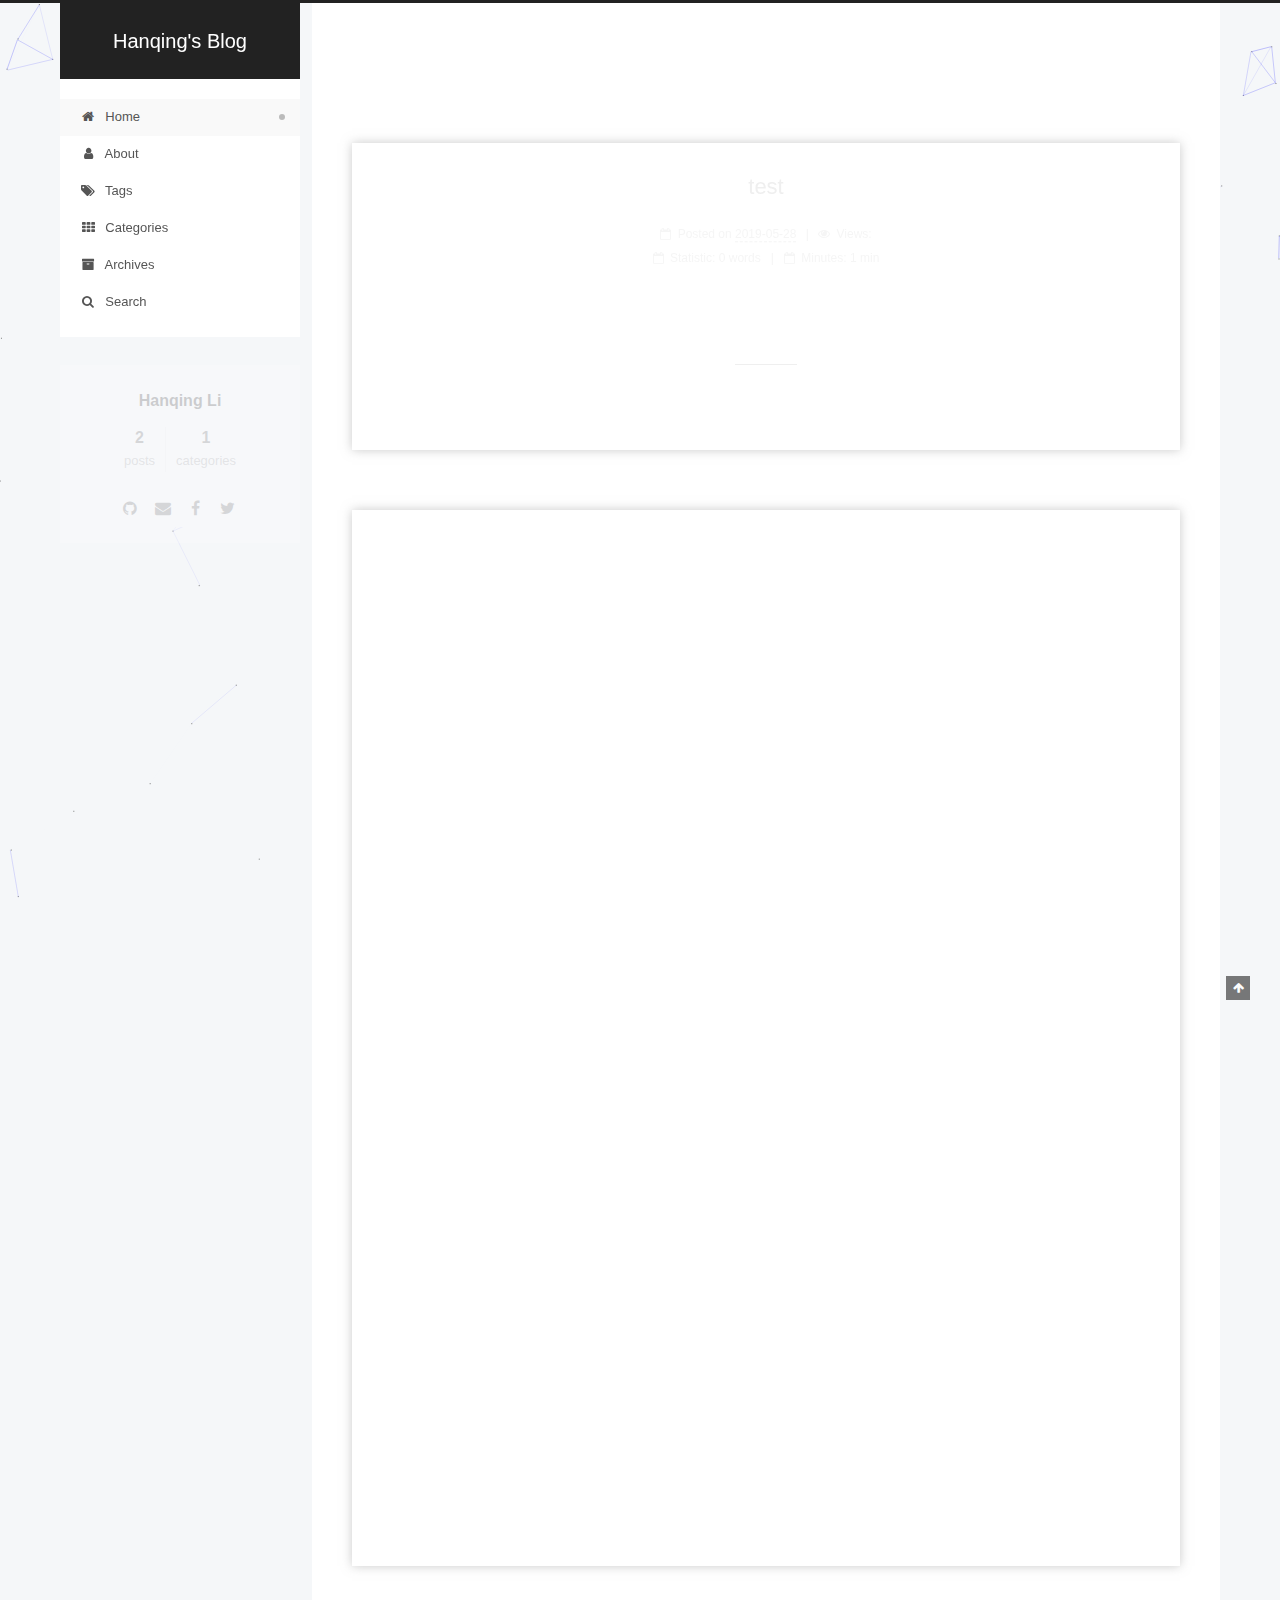
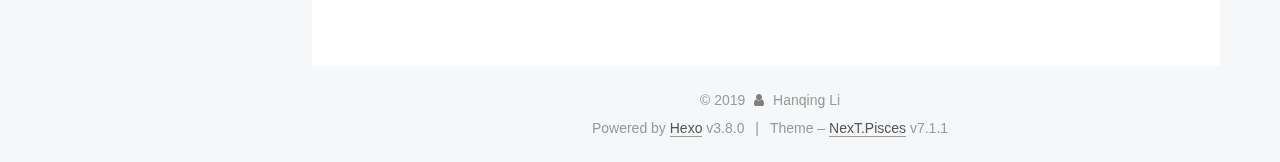
==== commit 8293438c: "Site updated: 2019-05-28 21:36:57" ====
--- a/index.html
+++ b/index.html
@@ -14,7 +14,7 @@
   
 
 
-<html class="theme-next gemini use-motion" lang>
+<html class="theme-next pisces use-motion" lang>
 <head><meta name="generator" content="Hexo 3.8.0">
   <meta charset="UTF-8">
 <meta http-equiv="X-UA-Compatible" content="IE=edge">
@@ -73,7 +73,7 @@
   var NexT = window.NexT || {};
   var CONFIG = {
     root: '/',
-    scheme: 'Gemini',
+    scheme: 'Pisces',
     version: '7.1.1',
     sidebar: {"position":"left","display":"post","offset":12,"onmobile":false,"dimmer":false},
     back2top: true,
@@ -440,6 +440,37 @@
 
           
           
+            <span id="/2019/05/28/test/" class="leancloud_visitors" data-flag-title="test">
+              <span class="post-meta-divider">|</span>
+              <span class="post-meta-item-icon">
+                <i class="fa fa-eye"></i>
+              </span>
+              
+                <span class="post-meta-item-text">Views: </span>
+              
+                <span class="leancloud-visitors-count"></span>
+            </span>
+          
+
+          <br>
+          <span class="post-time">
+          <span class="post-meta-item-icon">
+            <i class="fa fa-calendar-o"></i>
+          </span>
+          <span class="post-meta-item-text">Statistic:</span>
+          <span class="post-count">0</span>
+          <span class="post-meta-item-text">words</span>
+          </span>
+    
+          <span class="post-time">
+            &nbsp; | &nbsp;
+            <span class="post-meta-item-icon">
+               <i class="fa fa-calendar-o"></i>
+            </span>
+            <span class="post-meta-item-text">Minutes:</span>
+            <span class="post-count">1</span>
+            <span class="post-meta-item-text">min</span>
+          </span>
 
           
 
@@ -500,8 +531,6 @@
   
   
   </article>
-
-
     
       
 
@@ -563,7 +592,7 @@
                 
               
 
-              <time title="Created: 2019-05-28 11:02:02 / Modified: 16:49:58" itemprop="dateCreated datePublished" datetime="2019-05-28T11:02:02+08:00">2019-05-28</time>
+              <time title="Created: 2019-05-28 11:02:02 / Modified: 19:36:48" itemprop="dateCreated datePublished" datetime="2019-05-28T11:02:02+08:00">2019-05-28</time>
             
 
             
@@ -600,6 +629,37 @@
 
           
           
+            <span id="/2019/05/28/hello-world/" class="leancloud_visitors" data-flag-title="Hello World">
+              <span class="post-meta-divider">|</span>
+              <span class="post-meta-item-icon">
+                <i class="fa fa-eye"></i>
+              </span>
+              
+                <span class="post-meta-item-text">Views: </span>
+              
+                <span class="leancloud-visitors-count"></span>
+            </span>
+          
+
+          <br>
+          <span class="post-time">
+          <span class="post-meta-item-icon">
+            <i class="fa fa-calendar-o"></i>
+          </span>
+          <span class="post-meta-item-text">Statistic:</span>
+          <span class="post-count">73</span>
+          <span class="post-meta-item-text">words</span>
+          </span>
+    
+          <span class="post-time">
+            &nbsp; | &nbsp;
+            <span class="post-meta-item-icon">
+               <i class="fa fa-calendar-o"></i>
+            </span>
+            <span class="post-meta-item-text">Minutes:</span>
+            <span class="post-count">1</span>
+            <span class="post-meta-item-text">min</span>
+          </span>
 
           
 
@@ -669,8 +729,6 @@
   
   
   </article>
-
-
     
   </section>
 
@@ -740,25 +798,6 @@
               
 
               
-                
-                
-                <div class="site-state-item site-state-tags">
-                  
-                    
-                      <a href="/tags/">
-                    
-                  
-                    
-                    
-                      
-                    
-                      
-                    
-                    <span class="site-state-item-count">2</span>
-                    <span class="site-state-item-name">tags</span>
-                  </a>
-                </div>
-              
             </nav>
           
 
@@ -856,7 +895,7 @@
 
 
 
-  <div class="theme-info">Theme – <a href="https://theme-next.org" class="theme-link" rel="noopener" target="_blank">NexT.Gemini</a> v7.1.1</div>
+  <div class="theme-info">Theme – <a href="https://theme-next.org" class="theme-link" rel="noopener" target="_blank">NexT.Pisces</a> v7.1.1</div>
 
 
 
@@ -909,17 +948,19 @@
 
 
 
-
-
-
-
-
-
-
-
-  
-  
-  <script id="ribbon" size="300" alpha="0.6" zindex="-1" src="/lib/canvas-ribbon/canvas-ribbon.js"></script>
+  
+    
+    
+  
+  <script color="0,0,255" opacity="0.5" zindex="-1" count="99" src="/lib/canvas-nest/canvas-nest.min.js"></script>
+
+
+
+
+
+
+
+
 
 
 
@@ -951,7 +992,6 @@
   <script src="/js/affix.js?v=7.1.1"></script>
 
   <script src="/js/schemes/pisces.js?v=7.1.1"></script>
-
 
 
 
@@ -1299,6 +1339,74 @@
 
 
   
+  
+  <script>
+    
+    function showTime(Counter) {
+      var entries = [];
+      var $visitors = $('.leancloud_visitors');
+
+      $visitors.each(function() {
+        entries.push( $(this).attr('id').trim() );
+      });
+
+      Counter('get', '/classes/Counter', { where: JSON.stringify({ url: { '$in': entries } }) })
+        .done(function({ results }) {
+          var COUNT_CONTAINER_REF = '.leancloud-visitors-count';
+
+          if (results.length === 0) {
+            $visitors.find(COUNT_CONTAINER_REF).text(0);
+            return;
+          }
+
+          for (var i = 0; i < results.length; i++) {
+            var item = results[i];
+            var url = item.url;
+            var time = item.time;
+            var element = document.getElementById(url);
+
+            $(element).find(COUNT_CONTAINER_REF).text(time);
+          }
+          for (var i = 0; i < entries.length; i++) {
+            var url = entries[i];
+            var element = document.getElementById(url);
+            var countSpan = $(element).find(COUNT_CONTAINER_REF);
+            if (countSpan.text() == '') {
+              countSpan.text(0);
+            }
+          }
+        })
+        .fail(function ({ responseJSON }) {
+          console.log('LeanCloud Counter Error: ' + responseJSON.code + ' ' + responseJSON.error);
+        });
+    }
+    
+
+    $(function() {
+      $.get('https://app-router.leancloud.cn/2/route?appId=' + '8CyHesUFitU8xmYtDsiiCdet-9Nh9j0Va')
+        .done(function({ api_server }) {
+          var Counter = function(method, url, data) {
+            return $.ajax({
+              method: method,
+              url: 'https://' + api_server + '/1.1' + url,
+              headers: {
+                'X-LC-Id': '8CyHesUFitU8xmYtDsiiCdet-9Nh9j0Va',
+                'X-LC-Key': 'gclQ6rKQBwJ08qWYih9E24Uj',
+                'Content-Type': 'application/json',
+              },
+              data: data
+            });
+          };
+          
+            if ($('.post-title-link').length >= 1) {
+              showTime(Counter);
+            }
+          
+        });
+    });
+  </script>
+
+
 
   
 
--- a/css/main.css
+++ b/css/main.css
@@ -157,7 +157,7 @@
   font-size: 14px;
   line-height: 2;
   color: #555;
-  background: #eee;
+  background: #f5f7f9;
 }
 @media (max-width: 991px) {
   body {
@@ -1765,7 +1765,7 @@
   width: 4px;
   height: 4px;
   border-radius: 50%;
-  background: #d91aa7;
+  background: #a7ffff;
 }
 .feed-link,
 .chat {
@@ -2016,6 +2016,14 @@
   50%, 70% {
     transform: scale(1.1);
   }
+}
+.gt-header a,
+.gt-comments a,
+.gt-popup a {
+  border-bottom: none;
+}
+.gt-container .gt-popup .gt-action.is--active:before {
+  top: 0.7em;
 }
 .local-search-pop-overlay {
   position: fixed;
@@ -2383,7 +2391,7 @@
   padding: 0;
   width: 240px;
   background: #fff;
-  box-shadow: 0 2px 2px 0 rgba(0,0,0,0.12), 0 3px 1px -2px rgba(0,0,0,0.06), 0 1px 5px 0 rgba(0,0,0,0.12);
+  box-shadow: initial;
   border-radius: initial;
 }
 @media (min-width: 1200px) {
@@ -2418,7 +2426,7 @@
   width: calc(100% - 252px);
   background: #fff;
   min-height: 700px;
-  box-shadow: 0 2px 2px 0 rgba(0,0,0,0.12), 0 3px 1px -2px rgba(0,0,0,0.06), 0 1px 5px 0 rgba(0,0,0,0.12);
+  box-shadow: initial;
   border-radius: initial;
 }
 @media (min-width: 768px) and (max-width: 991px) {
@@ -2441,7 +2449,7 @@
   float: left;
   margin-left: -100%;
   width: 240px;
-  background: #eee;
+  background: #f5f7f9;
   box-shadow: none;
 }
 @media (max-width: 991px) {
@@ -2648,7 +2656,7 @@
   width: 240px;
   color: #555;
   background: #fff;
-  box-shadow: 0 2px 2px 0 rgba(0,0,0,0.12), 0 3px 1px -2px rgba(0,0,0,0.06), 0 1px 5px 0 rgba(0,0,0,0.12), 0 -1px 0.5px 0 rgba(0,0,0,0.09);
+  box-shadow: initial;
   border-radius: initial;
   opacity: 0;
 }
@@ -2774,183 +2782,10 @@
   white-space: nowrap;
   text-overflow: ellipsis;
 }
-.content-wrap {
-  padding: initial;
-  background: initial;
-  box-shadow: initial;
-  border-radius: initial;
-}
-.post-block {
-  padding: 40px;
-  background: #fff;
-  box-shadow: 0 2px 2px 0 rgba(0,0,0,0.12), 0 3px 1px -2px rgba(0,0,0,0.06), 0 1px 5px 0 rgba(0,0,0,0.12);
-  border-radius: initial;
-}
-#posts > article + article .post-block {
-  margin-top: 12px;
-  box-shadow: 0 2px 2px 0 rgba(0,0,0,0.12), 0 3px 1px -2px rgba(0,0,0,0.06), 0 1px 5px 0 rgba(0,0,0,0.12), 0 -1px 0.5px 0 rgba(0,0,0,0.09);
-  border-radius: initial;
-}
-.comments {
-  padding: 40px;
-  margin: auto;
-  margin-top: 12px;
-  background: #fff;
-  box-shadow: 0 2px 2px 0 rgba(0,0,0,0.12), 0 3px 1px -2px rgba(0,0,0,0.06), 0 1px 5px 0 rgba(0,0,0,0.12), 0 -1px 0.5px 0 rgba(0,0,0,0.09);
-  border-radius: initial;
-}
-.posts-expand {
-  padding-top: initial;
-}
-.post-nav-divider {
-  width: 4%;
-}
-.post-nav-item {
-  width: 48%;
-}
-.post-eof {
-  display: none;
-}
-.pagination {
-  margin: 12px 0 0;
-  border-top: initial;
-  background: #fff;
-  box-shadow: 0 2px 2px 0 rgba(0,0,0,0.12), 0 3px 1px -2px rgba(0,0,0,0.06), 0 1px 5px 0 rgba(0,0,0,0.12), 0 -1px 0.5px 0 rgba(0,0,0,0.09);
-  border-radius: initial;
-  padding: 10px 0 10px;
-}
-.pagination .prev,
-.pagination .next,
-.pagination .page-number {
-  margin-bottom: initial;
-  top: initial;
-}
-.main {
-  padding-bottom: initial;
-}
-.footer {
-  bottom: auto;
-}
-.sub-menu {
-  border-bottom: initial !important;
-  box-shadow: 0 2px 2px 0 rgba(0,0,0,0.12), 0 3px 1px -2px rgba(0,0,0,0.06), 0 1px 5px 0 rgba(0,0,0,0.12);
-}
-.sub-menu+ #content > #posts .post-block {
-  box-shadow: 0 2px 2px 0 rgba(0,0,0,0.12), 0 3px 1px -2px rgba(0,0,0,0.06), 0 1px 5px 0 rgba(0,0,0,0.12), 0 -1px 0.5px 0 rgba(0,0,0,0.09);
-  margin-top: 12px;
-}
-@media (min-width: 768px) and (max-width: 991px) {
-  .sub-menu+ #content > #posts .post-block {
-    margin-top: 10px;
-  }
-}
-@media (max-width: 767px) {
-  .sub-menu+ #content > #posts .post-block {
-    margin-top: 8px;
-  }
-}
-.post-header h1,
-.post-header h2 {
-  margin: initial;
-}
-.posts-expand .post-title-link {
-  line-height: inherit;
-}
-.posts-expand .post-title {
-  font-size: 1.7em;
-}
-.post-body h1 {
-  font-size: 1.6em;
-  border-bottom: 1px solid #eee;
-}
-.post-body h1 code {
-  font-size: 1em;
-}
-.post-body h2 {
-  font-size: 1.45em;
-  border-bottom: 1px solid #eee;
-}
-.post-body h2 code {
-  font-size: 1em;
-}
-.post-body h3 {
-  font-size: 1.3em;
-  border-bottom: 1px dotted #eee;
-}
-.post-body h3 code {
-  font-size: 1em;
-}
-.post-body h4 {
-  font-size: 1.2em;
-}
-.post-body h4 code {
-  font-size: 1em;
-}
-.post-body h5 {
-  font-size: 1.07em;
-}
-.post-body h5 code {
-  font-size: 1em;
-}
-.post-body h6 {
-  font-size: 1.03em;
-}
-.post-body h6 code {
-  font-size: 1em;
-}
-@media (min-width: 768px) and (max-width: 991px) {
-  .content-wrap {
-    padding: 10px;
-  }
-  .posts-expand {
-    margin: initial;
-  }
-  .posts-expand .post-button {
-    margin-top: 20px;
-  }
-  .post-block {
-    padding: 20px;
-    box-shadow: 0 2px 2px 0 rgba(0,0,0,0.12), 0 3px 1px -2px rgba(0,0,0,0.06), 0 1px 5px 0 rgba(0,0,0,0.12), 0 -1px 0.5px 0 rgba(0,0,0,0.09);
-    border-radius: initial;
-  }
-  #posts > article + article .post-block {
-    margin-top: 10px;
-  }
-  .comments {
-    margin-top: 10px;
-    padding: 10px 20px;
-  }
-  .pagination {
-    margin: 10px 0 0;
-  }
-}
-@media (max-width: 767px) {
-  .content-wrap {
-    padding: 8px;
-  }
-  .posts-expand {
-    margin: initial;
-  }
-  .posts-expand .post-button {
-    margin: 12px 0px;
-  }
-  .posts-expand img {
-    padding: initial !important;
-  }
-  .post-block {
-    padding: 12px;
-    min-height: auto;
-    box-shadow: 0 2px 2px 0 rgba(0,0,0,0.12), 0 3px 1px -2px rgba(0,0,0,0.06), 0 1px 5px 0 rgba(0,0,0,0.12), 0 -1px 0.5px 0 rgba(0,0,0,0.09);
-    border-radius: initial;
-  }
-  #posts > article + article .post-block {
-    margin-top: 8px;
-  }
-  .comments {
-    margin-top: 8px;
-    padding: 0 12px;
-  }
-  .pagination {
-    margin: 8px 0 0;
-  }
-}
+.post {
+  margin-top: 60px;
+  margin-bottom: 60px;
+  padding: 25px;
+  -webkit-box-shadow: 0 0 10px rgba(180,180,180,0.7);
+  -moz-box-shadow: 0 0 10px rgba(180,180,180,0.7);
+}
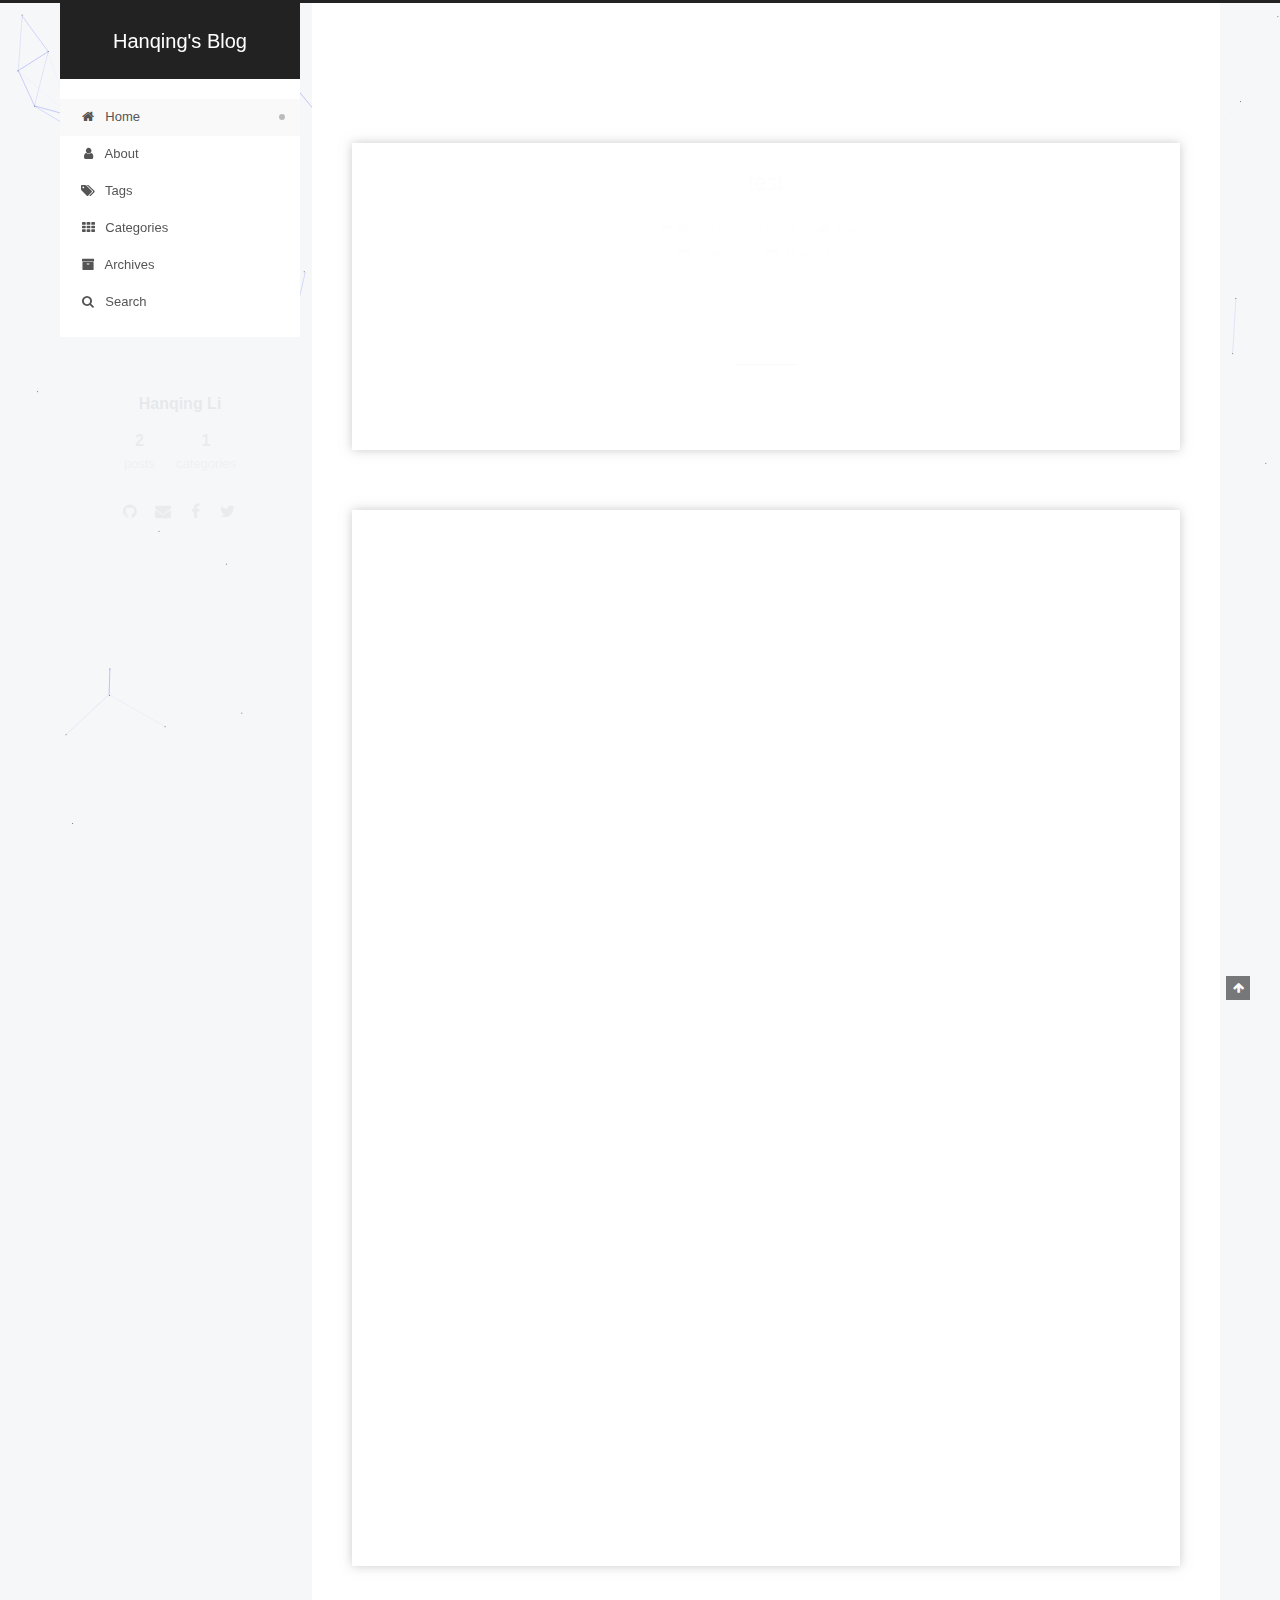
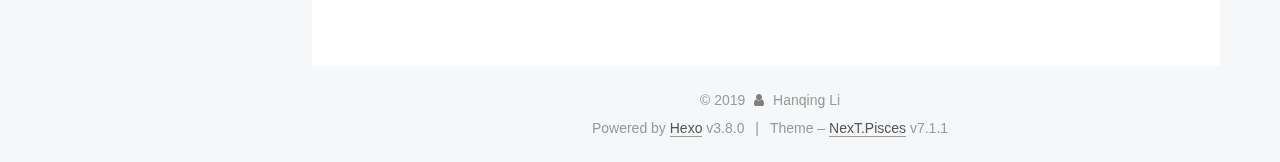
==== commit aedd5abc: "Site updated: 2019-05-28 21:53:27" ====
--- a/index.html
+++ b/index.html
@@ -457,9 +457,8 @@
           <span class="post-meta-item-icon">
             <i class="fa fa-calendar-o"></i>
           </span>
-          <span class="post-meta-item-text">Statistic:</span>
+          <span class="post-meta-item-text">Words:</span>
           <span class="post-count">0</span>
-          <span class="post-meta-item-text">words</span>
           </span>
     
           <span class="post-time">
@@ -467,7 +466,7 @@
             <span class="post-meta-item-icon">
                <i class="fa fa-calendar-o"></i>
             </span>
-            <span class="post-meta-item-text">Minutes:</span>
+            <span class="post-meta-item-text">Time ≈ </span>
             <span class="post-count">1</span>
             <span class="post-meta-item-text">min</span>
           </span>
@@ -646,9 +645,8 @@
           <span class="post-meta-item-icon">
             <i class="fa fa-calendar-o"></i>
           </span>
-          <span class="post-meta-item-text">Statistic:</span>
+          <span class="post-meta-item-text">Words:</span>
           <span class="post-count">73</span>
-          <span class="post-meta-item-text">words</span>
           </span>
     
           <span class="post-time">
@@ -656,7 +654,7 @@
             <span class="post-meta-item-icon">
                <i class="fa fa-calendar-o"></i>
             </span>
-            <span class="post-meta-item-text">Minutes:</span>
+            <span class="post-meta-item-text">Time ≈ </span>
             <span class="post-count">1</span>
             <span class="post-meta-item-text">min</span>
           </span>
--- a/css/main.css
+++ b/css/main.css
@@ -1765,7 +1765,7 @@
   width: 4px;
   height: 4px;
   border-radius: 50%;
-  background: #a7ffff;
+  background: #1bd7ff;
 }
 .feed-link,
 .chat {
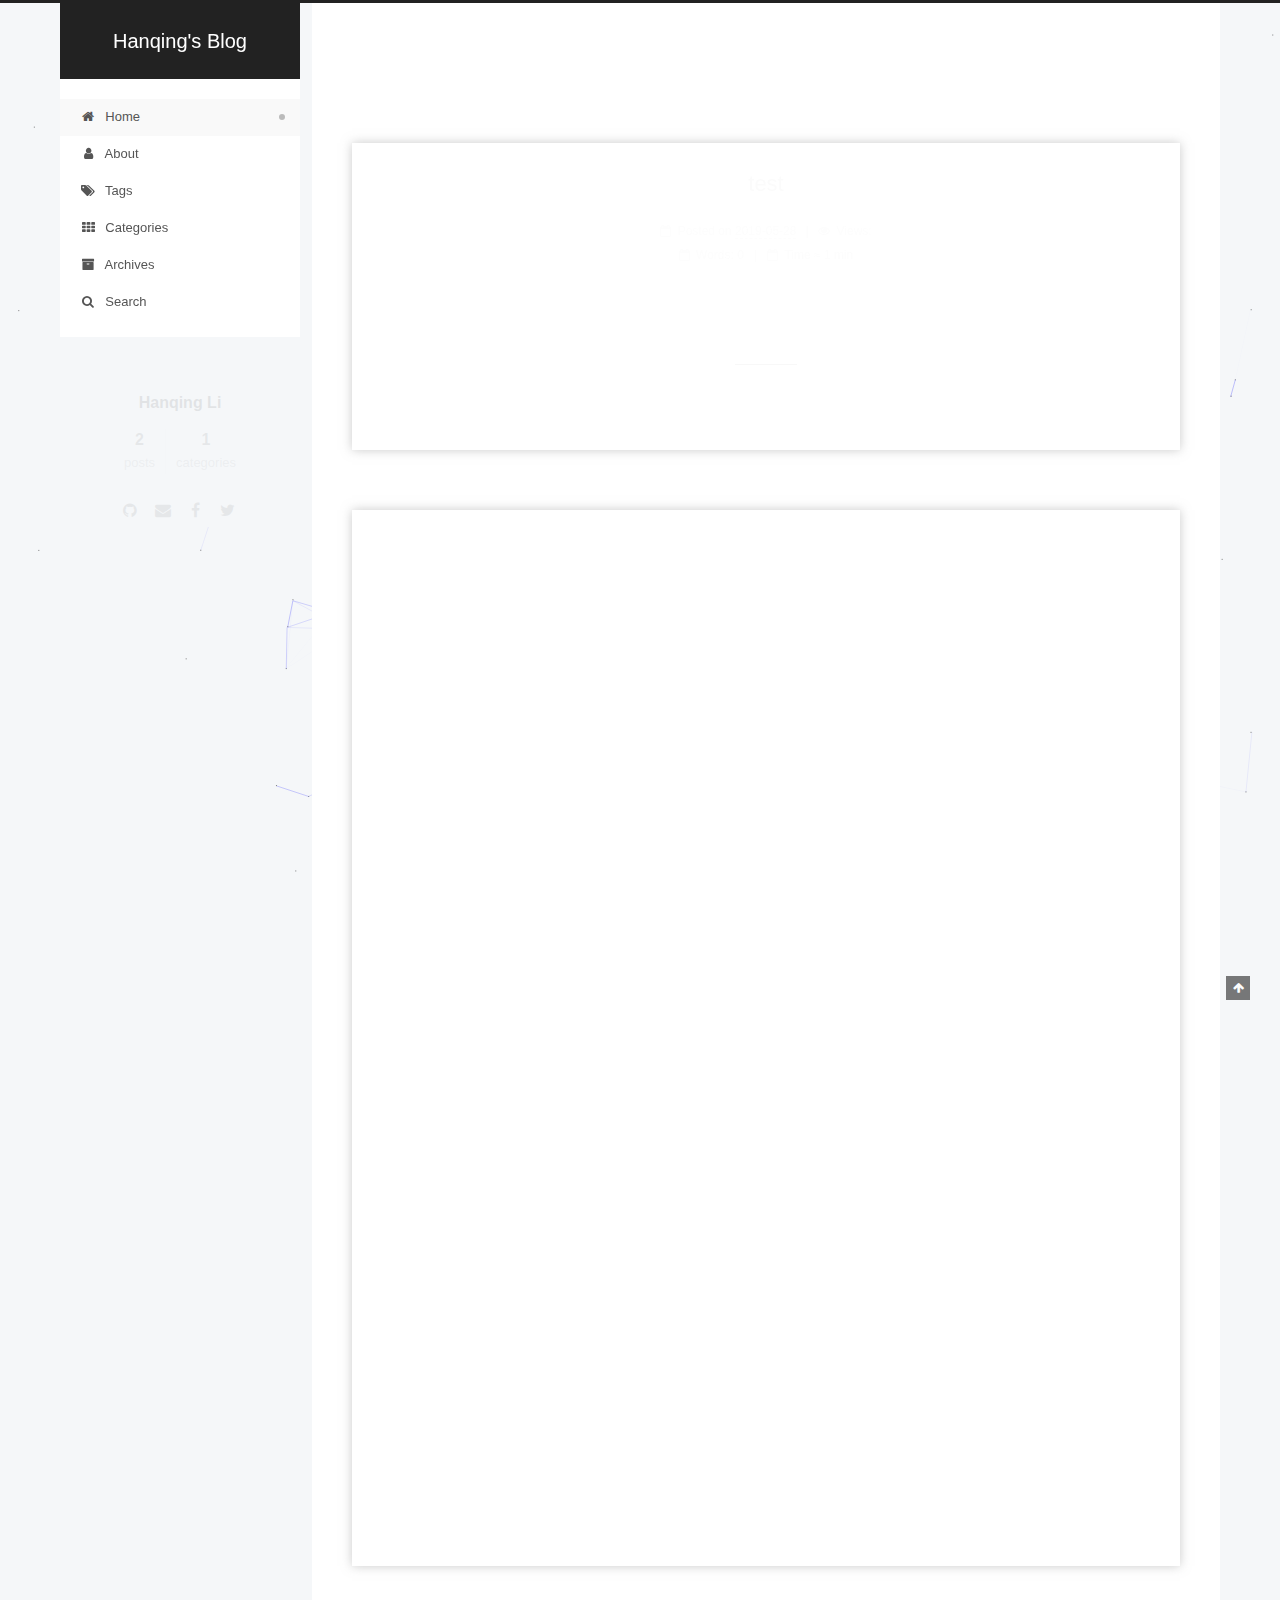
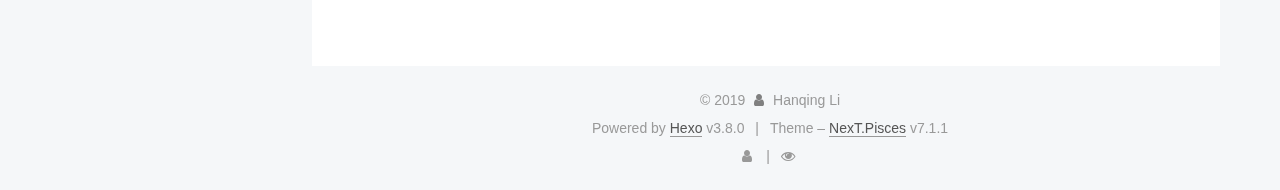
==== commit b9bcc23d: "Site updated: 2019-05-28 22:58:08" ====
--- a/index.html
+++ b/index.html
@@ -899,6 +899,32 @@
 
 
         
+<div class="busuanzi-count">
+  <script async src="https://busuanzi.ibruce.info/busuanzi/2.3/busuanzi.pure.mini.js"></script>
+
+  
+    <span class="post-meta-item-icon">
+      <i class="fa fa-user"></i>
+    </span>
+    <span class="site-uv" title="Total Visitors">
+      <span class="busuanzi-value" id="busuanzi_value_site_uv"></span>
+    </span>
+  
+
+  
+    <span class="post-meta-divider">|</span>
+  
+
+  
+    <span class="post-meta-item-icon">
+      <i class="fa fa-eye"></i>
+    </span>
+    <span class="site-pv" title="Total Views">
+      <span class="busuanzi-value" id="busuanzi_value_site_pv"></span>
+    </span>
+  
+</div>
+
 
 
 
--- a/css/main.css
+++ b/css/main.css
@@ -1765,7 +1765,7 @@
   width: 4px;
   height: 4px;
   border-radius: 50%;
-  background: #1bd7ff;
+  background: #86ffac;
 }
 .feed-link,
 .chat {
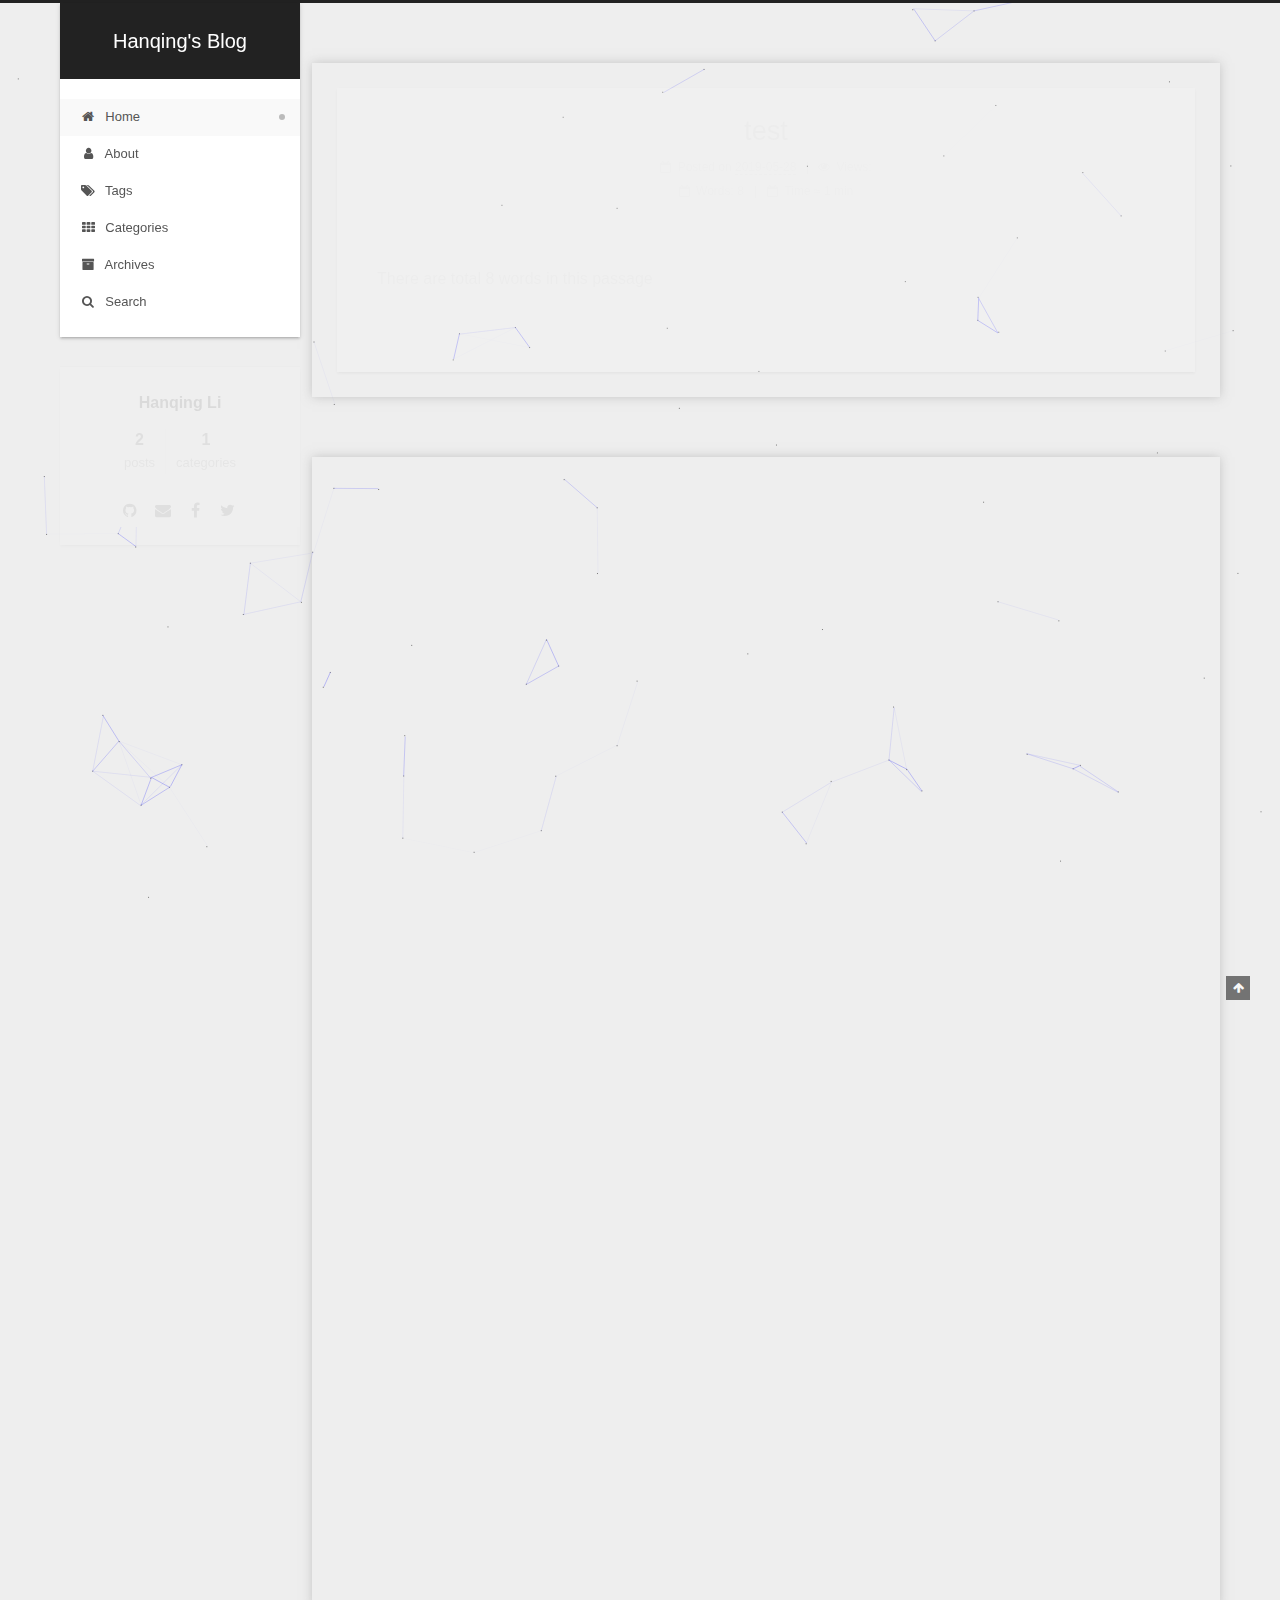
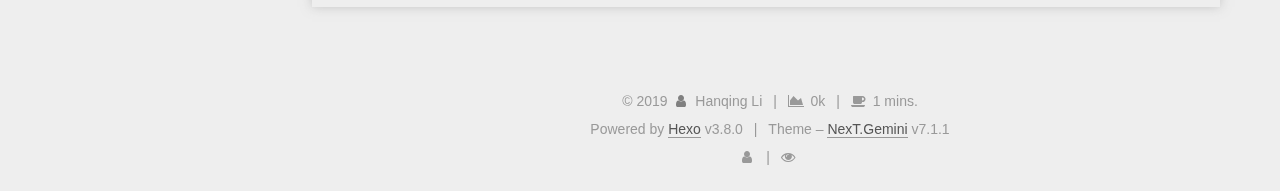
==== commit f63b910f: "Site updated: 2019-05-28 23:29:20" ====
--- a/index.html
+++ b/index.html
@@ -14,7 +14,7 @@
   
 
 
-<html class="theme-next pisces use-motion" lang>
+<html class="theme-next gemini use-motion" lang>
 <head><meta name="generator" content="Hexo 3.8.0">
   <meta charset="UTF-8">
 <meta http-equiv="X-UA-Compatible" content="IE=edge">
@@ -24,6 +24,13 @@
 
 
 
+  
+  
+    
+    
+  <script src="/lib/pace/pace.min.js?v=1.0.2"></script>
+  <link rel="stylesheet" href="/lib/pace/pace-theme-minimal.min.css?v=1.0.2">
+
 
 
 
@@ -73,7 +80,7 @@
   var NexT = window.NexT || {};
   var CONFIG = {
     root: '/',
-    scheme: 'Pisces',
+    scheme: 'Gemini',
     version: '7.1.1',
     sidebar: {"position":"left","display":"post","offset":12,"onmobile":false,"dimmer":false},
     back2top: true,
@@ -425,9 +432,13 @@
                 
               
 
-              <time title="Created: 2019-05-28 15:00:34" itemprop="dateCreated datePublished" datetime="2019-05-28T15:00:34+08:00">2019-05-28</time>
-            
-
+              <time title="Created: 2019-05-28 15:00:34 / Modified: 23:25:45" itemprop="dateCreated datePublished" datetime="2019-05-28T15:00:34+08:00">2019-05-28</time>
+            
+
+            
+              
+
+              
             
           </span>
 
@@ -458,7 +469,7 @@
             <i class="fa fa-calendar-o"></i>
           </span>
           <span class="post-meta-item-text">Words:</span>
-          <span class="post-count">0</span>
+          <span class="post-count">8</span>
           </span>
     
           <span class="post-time">
@@ -492,7 +503,8 @@
       
         
           
-            
+            <p>There are total 8 words in this passage</p>
+
           
         
       
@@ -880,7 +892,21 @@
   <span class="author" itemprop="copyrightHolder">Hanqing Li</span>
 
   
-
+    <span class="post-meta-divider">|</span>
+    <span class="post-meta-item-icon">
+      <i class="fa fa-area-chart"></i>
+    </span>
+    
+    <span title="Symbols count total">0k</span>
+  
+
+  
+    <span class="post-meta-divider">|</span>
+    <span class="post-meta-item-icon">
+      <i class="fa fa-coffee"></i>
+    </span>
+    
+    <span title="Reading time total">1 mins.</span>
   
 </div>
 
@@ -893,7 +919,7 @@
 
 
 
-  <div class="theme-info">Theme – <a href="https://theme-next.org" class="theme-link" rel="noopener" target="_blank">NexT.Pisces</a> v7.1.1</div>
+  <div class="theme-info">Theme – <a href="https://theme-next.org" class="theme-link" rel="noopener" target="_blank">NexT.Gemini</a> v7.1.1</div>
 
 
 
@@ -1016,6 +1042,7 @@
   <script src="/js/affix.js?v=7.1.1"></script>
 
   <script src="/js/schemes/pisces.js?v=7.1.1"></script>
+
 
 
 
--- a/css/main.css
+++ b/css/main.css
@@ -157,7 +157,7 @@
   font-size: 14px;
   line-height: 2;
   color: #555;
-  background: #f5f7f9;
+  background: #eee;
 }
 @media (max-width: 991px) {
   body {
@@ -1765,7 +1765,7 @@
   width: 4px;
   height: 4px;
   border-radius: 50%;
-  background: #86ffac;
+  background: #ffffa7;
 }
 .feed-link,
 .chat {
@@ -2391,7 +2391,7 @@
   padding: 0;
   width: 240px;
   background: #fff;
-  box-shadow: initial;
+  box-shadow: 0 2px 2px 0 rgba(0,0,0,0.12), 0 3px 1px -2px rgba(0,0,0,0.06), 0 1px 5px 0 rgba(0,0,0,0.12);
   border-radius: initial;
 }
 @media (min-width: 1200px) {
@@ -2426,7 +2426,7 @@
   width: calc(100% - 252px);
   background: #fff;
   min-height: 700px;
-  box-shadow: initial;
+  box-shadow: 0 2px 2px 0 rgba(0,0,0,0.12), 0 3px 1px -2px rgba(0,0,0,0.06), 0 1px 5px 0 rgba(0,0,0,0.12);
   border-radius: initial;
 }
 @media (min-width: 768px) and (max-width: 991px) {
@@ -2449,7 +2449,7 @@
   float: left;
   margin-left: -100%;
   width: 240px;
-  background: #f5f7f9;
+  background: #eee;
   box-shadow: none;
 }
 @media (max-width: 991px) {
@@ -2656,7 +2656,7 @@
   width: 240px;
   color: #555;
   background: #fff;
-  box-shadow: initial;
+  box-shadow: 0 2px 2px 0 rgba(0,0,0,0.12), 0 3px 1px -2px rgba(0,0,0,0.06), 0 1px 5px 0 rgba(0,0,0,0.12), 0 -1px 0.5px 0 rgba(0,0,0,0.09);
   border-radius: initial;
   opacity: 0;
 }
@@ -2782,6 +2782,186 @@
   white-space: nowrap;
   text-overflow: ellipsis;
 }
+.content-wrap {
+  padding: initial;
+  background: initial;
+  box-shadow: initial;
+  border-radius: initial;
+}
+.post-block {
+  padding: 40px;
+  background: #fff;
+  box-shadow: 0 2px 2px 0 rgba(0,0,0,0.12), 0 3px 1px -2px rgba(0,0,0,0.06), 0 1px 5px 0 rgba(0,0,0,0.12);
+  border-radius: initial;
+}
+#posts > article + article .post-block {
+  margin-top: 12px;
+  box-shadow: 0 2px 2px 0 rgba(0,0,0,0.12), 0 3px 1px -2px rgba(0,0,0,0.06), 0 1px 5px 0 rgba(0,0,0,0.12), 0 -1px 0.5px 0 rgba(0,0,0,0.09);
+  border-radius: initial;
+}
+.comments {
+  padding: 40px;
+  margin: auto;
+  margin-top: 12px;
+  background: #fff;
+  box-shadow: 0 2px 2px 0 rgba(0,0,0,0.12), 0 3px 1px -2px rgba(0,0,0,0.06), 0 1px 5px 0 rgba(0,0,0,0.12), 0 -1px 0.5px 0 rgba(0,0,0,0.09);
+  border-radius: initial;
+}
+.posts-expand {
+  padding-top: initial;
+}
+.post-nav-divider {
+  width: 4%;
+}
+.post-nav-item {
+  width: 48%;
+}
+.post-eof {
+  display: none;
+}
+.pagination {
+  margin: 12px 0 0;
+  border-top: initial;
+  background: #fff;
+  box-shadow: 0 2px 2px 0 rgba(0,0,0,0.12), 0 3px 1px -2px rgba(0,0,0,0.06), 0 1px 5px 0 rgba(0,0,0,0.12), 0 -1px 0.5px 0 rgba(0,0,0,0.09);
+  border-radius: initial;
+  padding: 10px 0 10px;
+}
+.pagination .prev,
+.pagination .next,
+.pagination .page-number {
+  margin-bottom: initial;
+  top: initial;
+}
+.main {
+  padding-bottom: initial;
+}
+.footer {
+  bottom: auto;
+}
+.sub-menu {
+  border-bottom: initial !important;
+  box-shadow: 0 2px 2px 0 rgba(0,0,0,0.12), 0 3px 1px -2px rgba(0,0,0,0.06), 0 1px 5px 0 rgba(0,0,0,0.12);
+}
+.sub-menu+ #content > #posts .post-block {
+  box-shadow: 0 2px 2px 0 rgba(0,0,0,0.12), 0 3px 1px -2px rgba(0,0,0,0.06), 0 1px 5px 0 rgba(0,0,0,0.12), 0 -1px 0.5px 0 rgba(0,0,0,0.09);
+  margin-top: 12px;
+}
+@media (min-width: 768px) and (max-width: 991px) {
+  .sub-menu+ #content > #posts .post-block {
+    margin-top: 10px;
+  }
+}
+@media (max-width: 767px) {
+  .sub-menu+ #content > #posts .post-block {
+    margin-top: 8px;
+  }
+}
+.post-header h1,
+.post-header h2 {
+  margin: initial;
+}
+.posts-expand .post-title-link {
+  line-height: inherit;
+}
+.posts-expand .post-title {
+  font-size: 1.7em;
+}
+.post-body h1 {
+  font-size: 1.6em;
+  border-bottom: 1px solid #eee;
+}
+.post-body h1 code {
+  font-size: 1em;
+}
+.post-body h2 {
+  font-size: 1.45em;
+  border-bottom: 1px solid #eee;
+}
+.post-body h2 code {
+  font-size: 1em;
+}
+.post-body h3 {
+  font-size: 1.3em;
+  border-bottom: 1px dotted #eee;
+}
+.post-body h3 code {
+  font-size: 1em;
+}
+.post-body h4 {
+  font-size: 1.2em;
+}
+.post-body h4 code {
+  font-size: 1em;
+}
+.post-body h5 {
+  font-size: 1.07em;
+}
+.post-body h5 code {
+  font-size: 1em;
+}
+.post-body h6 {
+  font-size: 1.03em;
+}
+.post-body h6 code {
+  font-size: 1em;
+}
+@media (min-width: 768px) and (max-width: 991px) {
+  .content-wrap {
+    padding: 10px;
+  }
+  .posts-expand {
+    margin: initial;
+  }
+  .posts-expand .post-button {
+    margin-top: 20px;
+  }
+  .post-block {
+    padding: 20px;
+    box-shadow: 0 2px 2px 0 rgba(0,0,0,0.12), 0 3px 1px -2px rgba(0,0,0,0.06), 0 1px 5px 0 rgba(0,0,0,0.12), 0 -1px 0.5px 0 rgba(0,0,0,0.09);
+    border-radius: initial;
+  }
+  #posts > article + article .post-block {
+    margin-top: 10px;
+  }
+  .comments {
+    margin-top: 10px;
+    padding: 10px 20px;
+  }
+  .pagination {
+    margin: 10px 0 0;
+  }
+}
+@media (max-width: 767px) {
+  .content-wrap {
+    padding: 8px;
+  }
+  .posts-expand {
+    margin: initial;
+  }
+  .posts-expand .post-button {
+    margin: 12px 0px;
+  }
+  .posts-expand img {
+    padding: initial !important;
+  }
+  .post-block {
+    padding: 12px;
+    min-height: auto;
+    box-shadow: 0 2px 2px 0 rgba(0,0,0,0.12), 0 3px 1px -2px rgba(0,0,0,0.06), 0 1px 5px 0 rgba(0,0,0,0.12), 0 -1px 0.5px 0 rgba(0,0,0,0.09);
+    border-radius: initial;
+  }
+  #posts > article + article .post-block {
+    margin-top: 8px;
+  }
+  .comments {
+    margin-top: 8px;
+    padding: 0 12px;
+  }
+  .pagination {
+    margin: 8px 0 0;
+  }
+}
 .post {
   margin-top: 60px;
   margin-bottom: 60px;
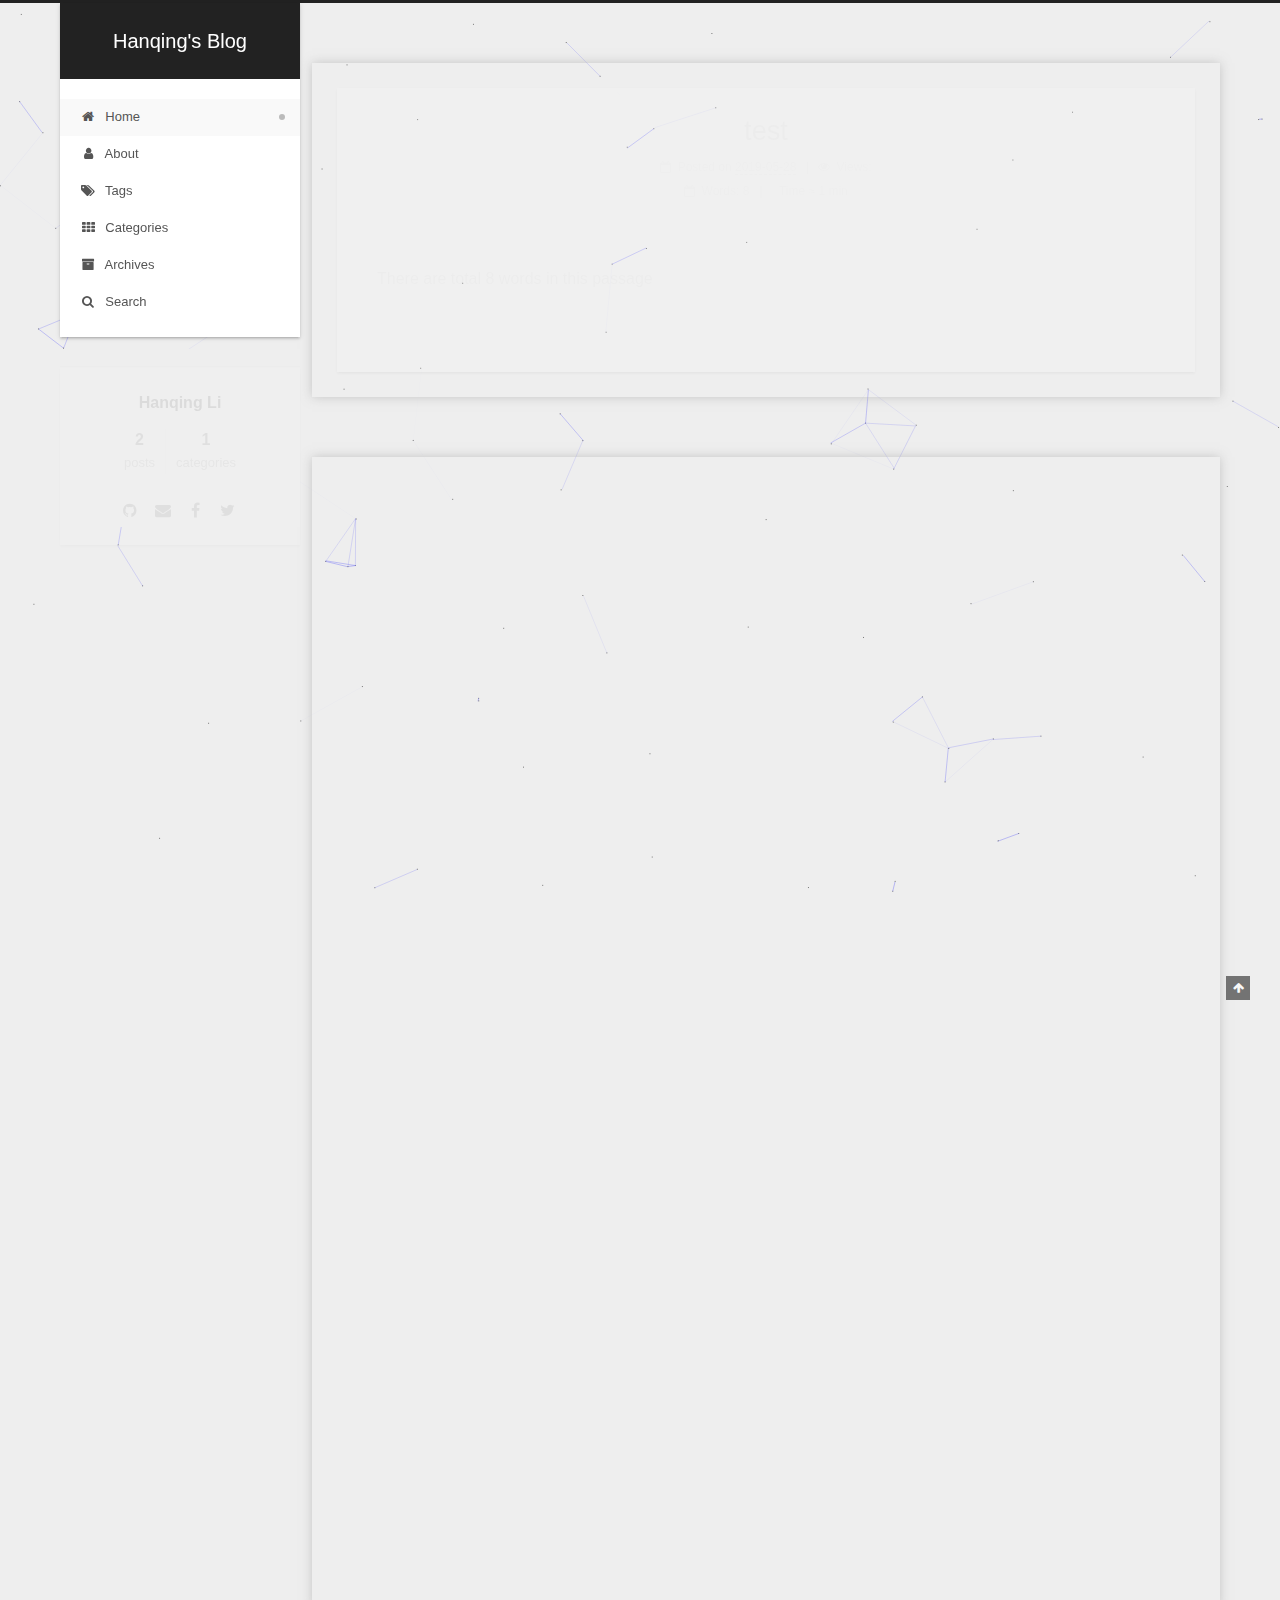
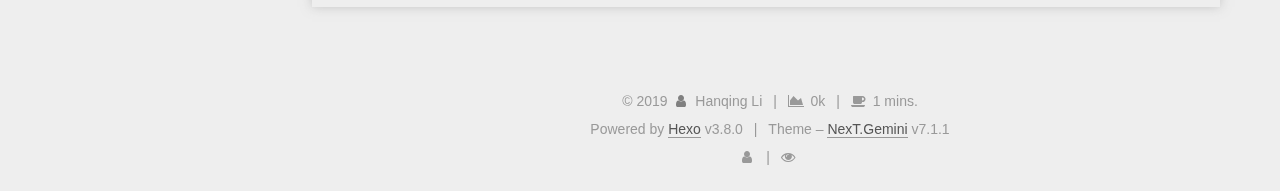
==== commit 43e61fbc: "Site updated: 2019-05-29 00:21:08" ====
--- a/index.html
+++ b/index.html
@@ -475,7 +475,7 @@
           <span class="post-time">
             &nbsp; | &nbsp;
             <span class="post-meta-item-icon">
-               <i class="fa fa-calendar-o"></i>
+              <i class="fa fa-clock"></i>
             </span>
             <span class="post-meta-item-text">Time ≈ </span>
             <span class="post-count">1</span>
@@ -664,7 +664,7 @@
           <span class="post-time">
             &nbsp; | &nbsp;
             <span class="post-meta-item-icon">
-               <i class="fa fa-calendar-o"></i>
+              <i class="fa fa-clock"></i>
             </span>
             <span class="post-meta-item-text">Time ≈ </span>
             <span class="post-count">1</span>
--- a/css/main.css
+++ b/css/main.css
@@ -1765,7 +1765,7 @@
   width: 4px;
   height: 4px;
   border-radius: 50%;
-  background: #ffffa7;
+  background: #702f14;
 }
 .feed-link,
 .chat {
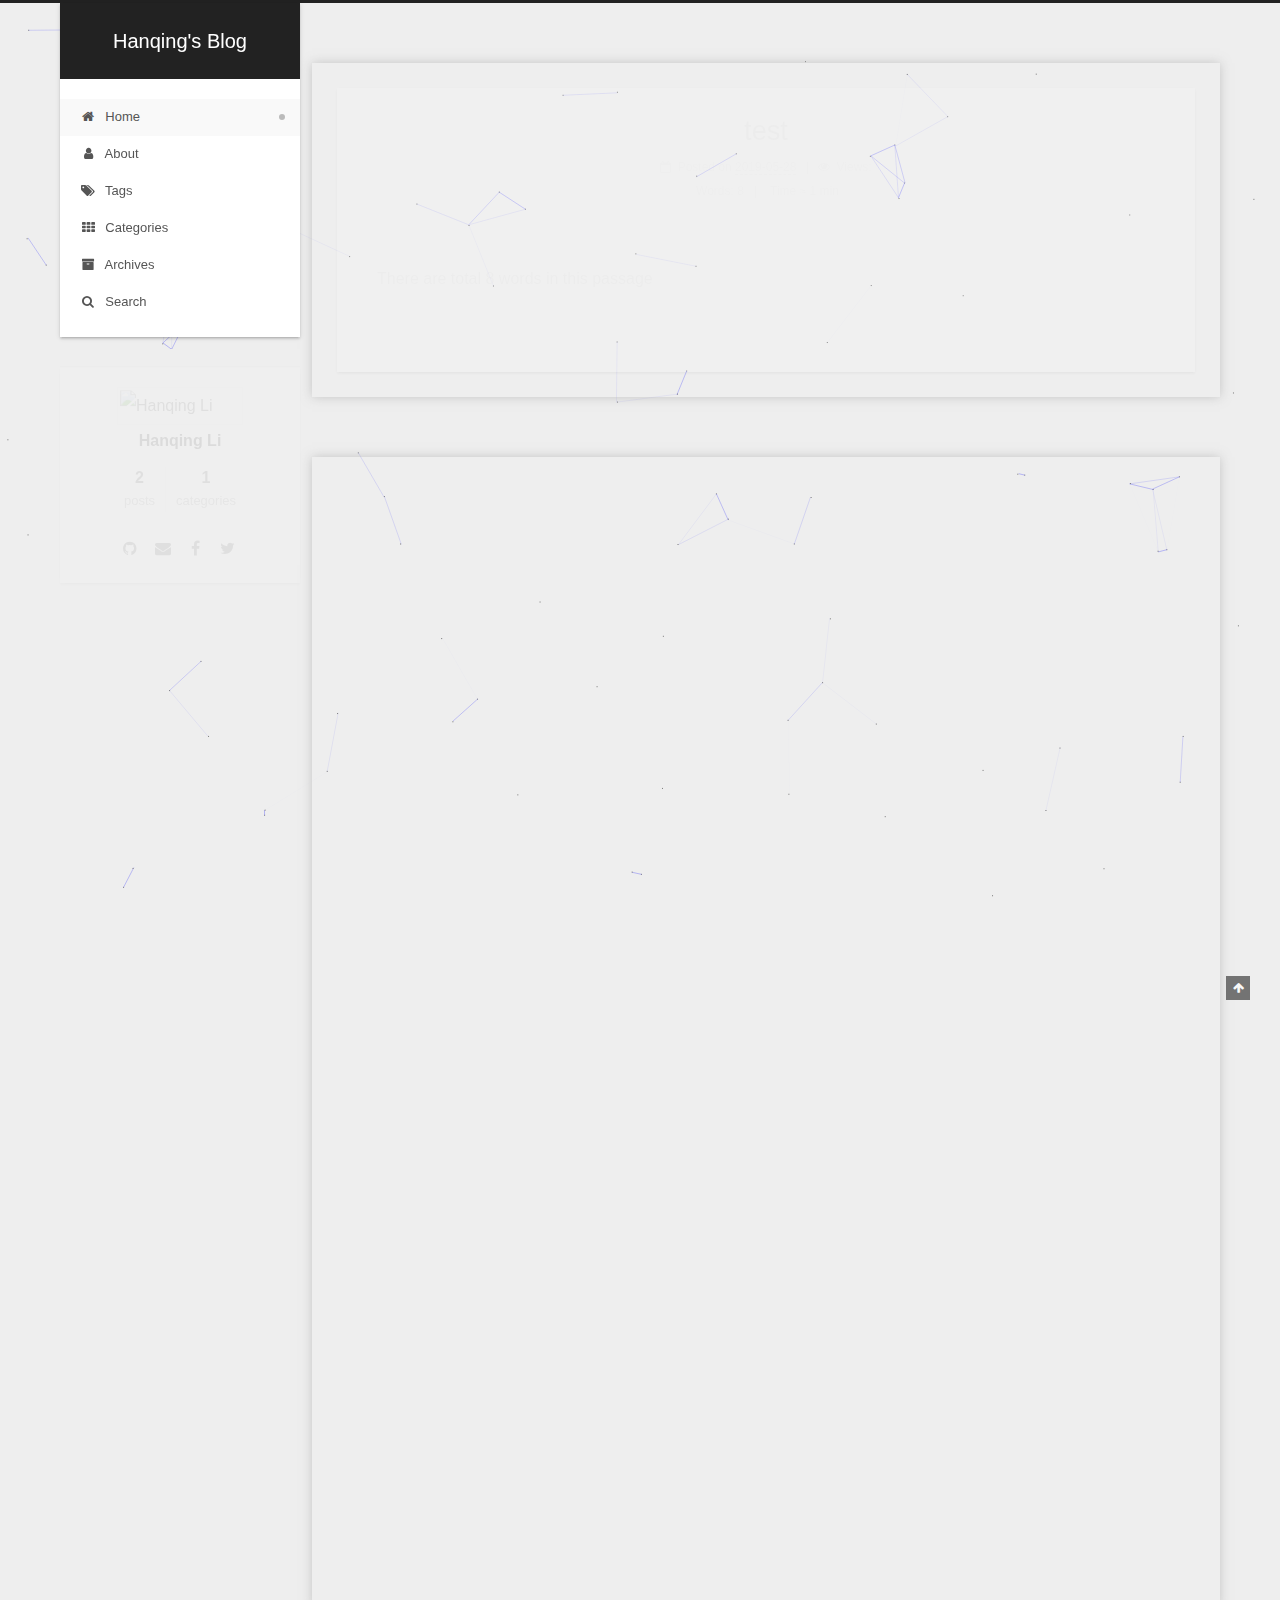
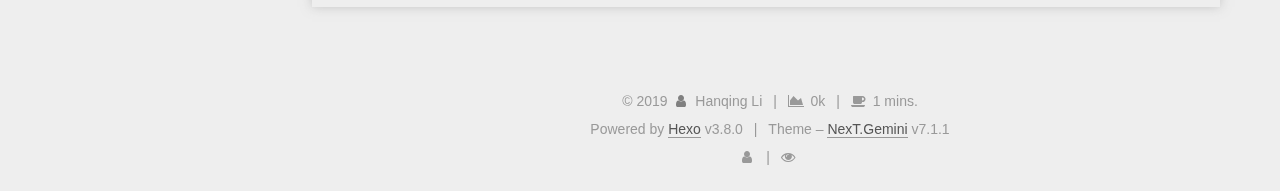
==== commit 7b035d71: "Site updated: 2019-05-29 00:21:50" ====
--- a/index.html
+++ b/index.html
@@ -392,7 +392,7 @@
     <span hidden itemprop="author" itemscope itemtype="http://schema.org/Person">
       <meta itemprop="name" content="Hanqing Li">
       <meta itemprop="description" content>
-      <meta itemprop="image" content="/images/avatar.gif">
+      <meta itemprop="image" content="https://imgur.com/QejS82B">
     </span>
 
     <span hidden itemprop="publisher" itemscope itemtype="http://schema.org/Organization">
@@ -401,6 +401,7 @@
 
     
       <header class="post-header">
+        <link rel="stylesheet" href="https://use.fontawesome.com/releases/v5.8.2/css/all.css" integrity="sha384-oS3vJWv+0UjzBfQzYUhtDYW+Pj2yciDJxpsK1OYPAYjqT085Qq/1cq5FLXAZQ7Ay" crossorigin="anonymous">
 
         
         
@@ -466,7 +467,7 @@
           <br>
           <span class="post-time">
           <span class="post-meta-item-icon">
-            <i class="fa fa-calendar-o"></i>
+            <i class="fas fa-file-word"></i>
           </span>
           <span class="post-meta-item-text">Words:</span>
           <span class="post-count">8</span>
@@ -475,7 +476,7 @@
           <span class="post-time">
             &nbsp; | &nbsp;
             <span class="post-meta-item-icon">
-              <i class="fa fa-clock"></i>
+              <i class="fas fa-clock"></i>
             </span>
             <span class="post-meta-item-text">Time ≈ </span>
             <span class="post-count">1</span>
@@ -563,7 +564,7 @@
     <span hidden itemprop="author" itemscope itemtype="http://schema.org/Person">
       <meta itemprop="name" content="Hanqing Li">
       <meta itemprop="description" content>
-      <meta itemprop="image" content="/images/avatar.gif">
+      <meta itemprop="image" content="https://imgur.com/QejS82B">
     </span>
 
     <span hidden itemprop="publisher" itemscope itemtype="http://schema.org/Organization">
@@ -572,6 +573,7 @@
 
     
       <header class="post-header">
+        <link rel="stylesheet" href="https://use.fontawesome.com/releases/v5.8.2/css/all.css" integrity="sha384-oS3vJWv+0UjzBfQzYUhtDYW+Pj2yciDJxpsK1OYPAYjqT085Qq/1cq5FLXAZQ7Ay" crossorigin="anonymous">
 
         
         
@@ -619,7 +621,7 @@
               <span class="post-meta-divider">|</span>
             
               <span class="post-meta-item-icon">
-                <i class="fa fa-folder-o"></i>
+                <i class="fas fa-folder"></i>
               </span>
               
                 <span class="post-meta-item-text">In</span>
@@ -655,7 +657,7 @@
           <br>
           <span class="post-time">
           <span class="post-meta-item-icon">
-            <i class="fa fa-calendar-o"></i>
+            <i class="fas fa-file-word"></i>
           </span>
           <span class="post-meta-item-text">Words:</span>
           <span class="post-count">73</span>
@@ -664,7 +666,7 @@
           <span class="post-time">
             &nbsp; | &nbsp;
             <span class="post-meta-item-icon">
-              <i class="fa fa-clock"></i>
+              <i class="fas fa-clock"></i>
             </span>
             <span class="post-meta-item-text">Time ≈ </span>
             <span class="post-count">1</span>
@@ -770,6 +772,8 @@
       <div class="site-overview-wrap sidebar-panel sidebar-panel-active">
         <div class="site-overview">
           <div class="site-author motion-element" itemprop="author" itemscope itemtype="http://schema.org/Person">
+            
+              <img class="site-author-image" itemprop="image" src="https://imgur.com/QejS82B" alt="Hanqing Li">
             
               <p class="site-author-name" itemprop="name">Hanqing Li</p>
               <div class="site-description motion-element" itemprop="description"></div>
--- a/css/main.css
+++ b/css/main.css
@@ -1765,7 +1765,7 @@
   width: 4px;
   height: 4px;
   border-radius: 50%;
-  background: #702f14;
+  background: #4bff3b;
 }
 .feed-link,
 .chat {
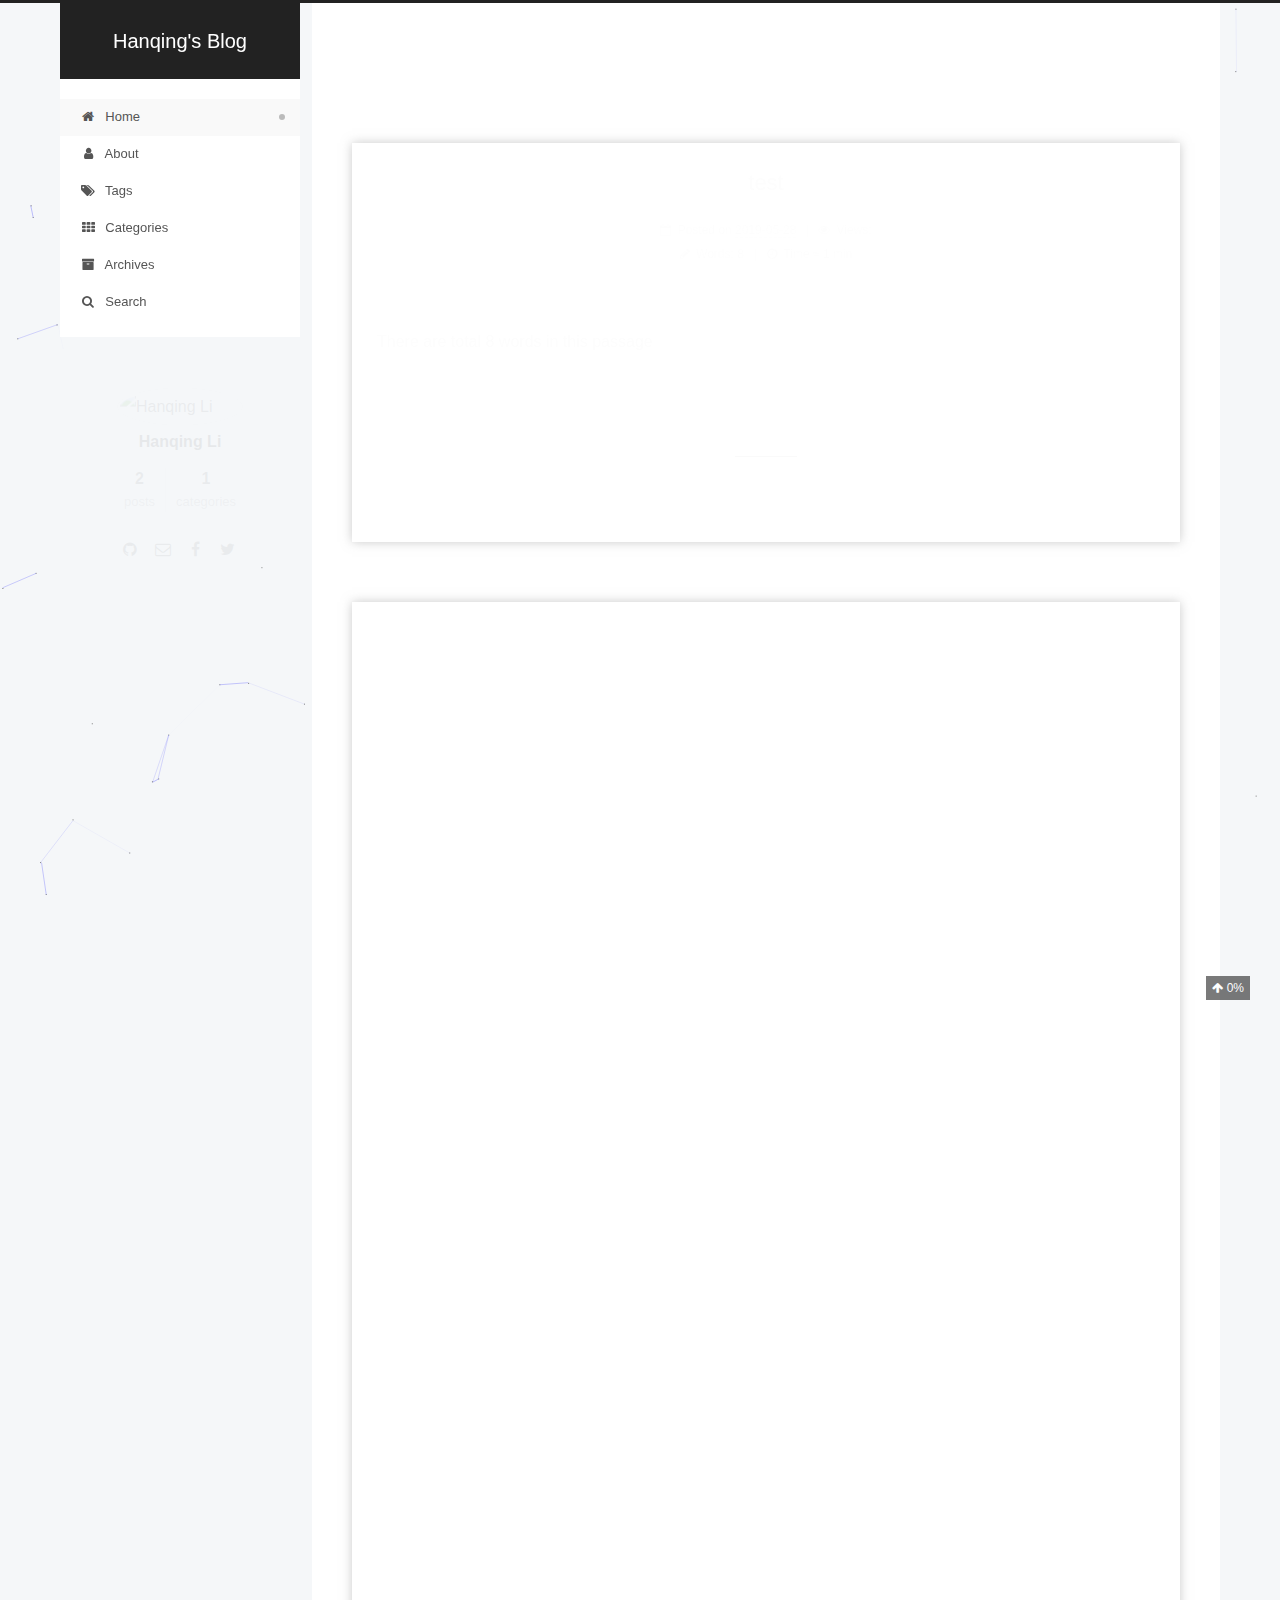
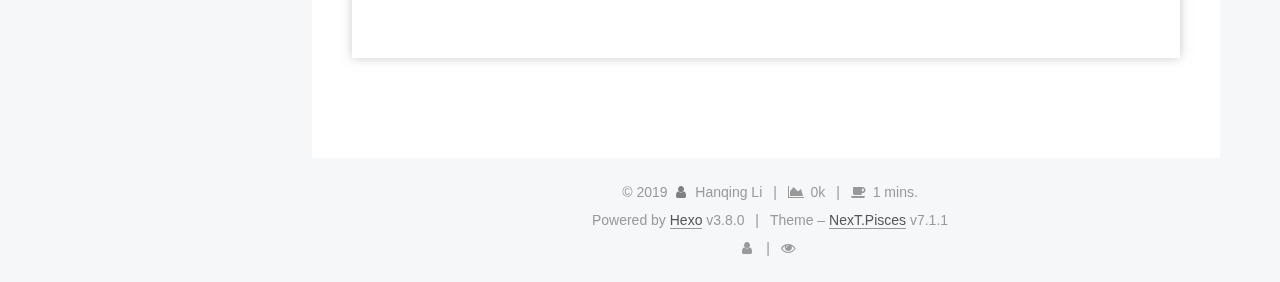
==== commit ce2b37c5: "Site updated: 2019-05-29 01:03:44" ====
--- a/index.html
+++ b/index.html
@@ -14,7 +14,7 @@
   
 
 
-<html class="theme-next gemini use-motion" lang>
+<html class="theme-next pisces use-motion" lang>
 <head><meta name="generator" content="Hexo 3.8.0">
   <meta charset="UTF-8">
 <meta http-equiv="X-UA-Compatible" content="IE=edge">
@@ -80,7 +80,7 @@
   var NexT = window.NexT || {};
   var CONFIG = {
     root: '/',
-    scheme: 'Gemini',
+    scheme: 'Pisces',
     version: '7.1.1',
     sidebar: {"position":"left","display":"post","offset":12,"onmobile":false,"dimmer":false},
     back2top: true,
@@ -392,7 +392,7 @@
     <span hidden itemprop="author" itemscope itemtype="http://schema.org/Person">
       <meta itemprop="name" content="Hanqing Li">
       <meta itemprop="description" content>
-      <meta itemprop="image" content="https://imgur.com/QejS82B">
+      <meta itemprop="image" content="https://i.imgur.com/NTTv53m.jpg">
     </span>
 
     <span hidden itemprop="publisher" itemscope itemtype="http://schema.org/Organization">
@@ -401,7 +401,6 @@
 
     
       <header class="post-header">
-        <link rel="stylesheet" href="https://use.fontawesome.com/releases/v5.8.2/css/all.css" integrity="sha384-oS3vJWv+0UjzBfQzYUhtDYW+Pj2yciDJxpsK1OYPAYjqT085Qq/1cq5FLXAZQ7Ay" crossorigin="anonymous">
 
         
         
@@ -467,7 +466,7 @@
           <br>
           <span class="post-time">
           <span class="post-meta-item-icon">
-            <i class="fas fa-file-word"></i>
+            <i class="fa fa-pencil"></i>
           </span>
           <span class="post-meta-item-text">Words:</span>
           <span class="post-count">8</span>
@@ -476,7 +475,7 @@
           <span class="post-time">
             &nbsp; | &nbsp;
             <span class="post-meta-item-icon">
-              <i class="fas fa-clock"></i>
+               <i class="fa fa-clock-o"></i>
             </span>
             <span class="post-meta-item-text">Time ≈ </span>
             <span class="post-count">1</span>
@@ -564,7 +563,7 @@
     <span hidden itemprop="author" itemscope itemtype="http://schema.org/Person">
       <meta itemprop="name" content="Hanqing Li">
       <meta itemprop="description" content>
-      <meta itemprop="image" content="https://imgur.com/QejS82B">
+      <meta itemprop="image" content="https://i.imgur.com/NTTv53m.jpg">
     </span>
 
     <span hidden itemprop="publisher" itemscope itemtype="http://schema.org/Organization">
@@ -573,7 +572,6 @@
 
     
       <header class="post-header">
-        <link rel="stylesheet" href="https://use.fontawesome.com/releases/v5.8.2/css/all.css" integrity="sha384-oS3vJWv+0UjzBfQzYUhtDYW+Pj2yciDJxpsK1OYPAYjqT085Qq/1cq5FLXAZQ7Ay" crossorigin="anonymous">
 
         
         
@@ -621,7 +619,7 @@
               <span class="post-meta-divider">|</span>
             
               <span class="post-meta-item-icon">
-                <i class="fas fa-folder"></i>
+                <i class="fa fa-folder-o"></i>
               </span>
               
                 <span class="post-meta-item-text">In</span>
@@ -657,7 +655,7 @@
           <br>
           <span class="post-time">
           <span class="post-meta-item-icon">
-            <i class="fas fa-file-word"></i>
+            <i class="fa fa-pencil"></i>
           </span>
           <span class="post-meta-item-text">Words:</span>
           <span class="post-count">73</span>
@@ -666,7 +664,7 @@
           <span class="post-time">
             &nbsp; | &nbsp;
             <span class="post-meta-item-icon">
-              <i class="fas fa-clock"></i>
+               <i class="fa fa-clock-o"></i>
             </span>
             <span class="post-meta-item-text">Time ≈ </span>
             <span class="post-count">1</span>
@@ -773,7 +771,7 @@
         <div class="site-overview">
           <div class="site-author motion-element" itemprop="author" itemscope itemtype="http://schema.org/Person">
             
-              <img class="site-author-image" itemprop="image" src="https://imgur.com/QejS82B" alt="Hanqing Li">
+              <img class="site-author-image" itemprop="image" src="https://i.imgur.com/NTTv53m.jpg" alt="Hanqing Li">
             
               <p class="site-author-name" itemprop="name">Hanqing Li</p>
               <div class="site-description motion-element" itemprop="description"></div>
@@ -837,7 +835,7 @@
                   
                     
                   
-                  <a href="mailto:hanqingdyx@gmail.com" title="E-Mail &rarr; mailto:hanqingdyx@gmail.com" rel="noopener" target="_blank"><i class="fa fa-fw fa-envelope"></i></a>
+                  <a href="mailto:hanqingdyx@gmail.com" title="E-Mail &rarr; mailto:hanqingdyx@gmail.com" rel="noopener" target="_blank"><i class="fa fa-fw fa-envelope-o"></i></a>
                 </span>
               
                 <span class="links-of-author-item">
@@ -923,7 +921,7 @@
 
 
 
-  <div class="theme-info">Theme – <a href="https://theme-next.org" class="theme-link" rel="noopener" target="_blank">NexT.Gemini</a> v7.1.1</div>
+  <div class="theme-info">Theme – <a href="https://theme-next.org" class="theme-link" rel="noopener" target="_blank">NexT.Pisces</a> v7.1.1</div>
 
 
 
@@ -971,6 +969,8 @@
       <div class="back-to-top">
         <i class="fa fa-arrow-up"></i>
         
+          <span id="scrollpercent"><span>0</span>%</span>
+        
       </div>
     
 
@@ -1046,7 +1046,6 @@
   <script src="/js/affix.js?v=7.1.1"></script>
 
   <script src="/js/schemes/pisces.js?v=7.1.1"></script>
-
 
 
 
--- a/css/main.css
+++ b/css/main.css
@@ -157,7 +157,7 @@
   font-size: 14px;
   line-height: 2;
   color: #555;
-  background: #eee;
+  background: #f5f7f9;
 }
 @media (max-width: 991px) {
   body {
@@ -1063,7 +1063,7 @@
   right: 30px;
   z-index: 1050;
   padding: 0 6px;
-  width: 24px;
+  width: initial;
   background: #222;
   font-size: 12px;
   opacity: 0.6;
@@ -1732,6 +1732,15 @@
   border: 1px solid #eee;
   opacity: 1;
 }
+.site-author-image {
+  border-radius: 100%;
+}
+.site-author-image {
+  transition: transform 1s ease-out;
+}
+.site-author-image:hover {
+  transform: rotateZ(360deg);
+}
 .site-author-name {
   margin: 0;
   text-align: center;
@@ -1765,7 +1774,7 @@
   width: 4px;
   height: 4px;
   border-radius: 50%;
-  background: #4bff3b;
+  background: #ffcf0f;
 }
 .feed-link,
 .chat {
@@ -2391,7 +2400,7 @@
   padding: 0;
   width: 240px;
   background: #fff;
-  box-shadow: 0 2px 2px 0 rgba(0,0,0,0.12), 0 3px 1px -2px rgba(0,0,0,0.06), 0 1px 5px 0 rgba(0,0,0,0.12);
+  box-shadow: initial;
   border-radius: initial;
 }
 @media (min-width: 1200px) {
@@ -2426,7 +2435,7 @@
   width: calc(100% - 252px);
   background: #fff;
   min-height: 700px;
-  box-shadow: 0 2px 2px 0 rgba(0,0,0,0.12), 0 3px 1px -2px rgba(0,0,0,0.06), 0 1px 5px 0 rgba(0,0,0,0.12);
+  box-shadow: initial;
   border-radius: initial;
 }
 @media (min-width: 768px) and (max-width: 991px) {
@@ -2449,7 +2458,7 @@
   float: left;
   margin-left: -100%;
   width: 240px;
-  background: #eee;
+  background: #f5f7f9;
   box-shadow: none;
 }
 @media (max-width: 991px) {
@@ -2656,7 +2665,7 @@
   width: 240px;
   color: #555;
   background: #fff;
-  box-shadow: 0 2px 2px 0 rgba(0,0,0,0.12), 0 3px 1px -2px rgba(0,0,0,0.06), 0 1px 5px 0 rgba(0,0,0,0.12), 0 -1px 0.5px 0 rgba(0,0,0,0.09);
+  box-shadow: initial;
   border-radius: initial;
   opacity: 0;
 }
@@ -2782,186 +2791,6 @@
   white-space: nowrap;
   text-overflow: ellipsis;
 }
-.content-wrap {
-  padding: initial;
-  background: initial;
-  box-shadow: initial;
-  border-radius: initial;
-}
-.post-block {
-  padding: 40px;
-  background: #fff;
-  box-shadow: 0 2px 2px 0 rgba(0,0,0,0.12), 0 3px 1px -2px rgba(0,0,0,0.06), 0 1px 5px 0 rgba(0,0,0,0.12);
-  border-radius: initial;
-}
-#posts > article + article .post-block {
-  margin-top: 12px;
-  box-shadow: 0 2px 2px 0 rgba(0,0,0,0.12), 0 3px 1px -2px rgba(0,0,0,0.06), 0 1px 5px 0 rgba(0,0,0,0.12), 0 -1px 0.5px 0 rgba(0,0,0,0.09);
-  border-radius: initial;
-}
-.comments {
-  padding: 40px;
-  margin: auto;
-  margin-top: 12px;
-  background: #fff;
-  box-shadow: 0 2px 2px 0 rgba(0,0,0,0.12), 0 3px 1px -2px rgba(0,0,0,0.06), 0 1px 5px 0 rgba(0,0,0,0.12), 0 -1px 0.5px 0 rgba(0,0,0,0.09);
-  border-radius: initial;
-}
-.posts-expand {
-  padding-top: initial;
-}
-.post-nav-divider {
-  width: 4%;
-}
-.post-nav-item {
-  width: 48%;
-}
-.post-eof {
-  display: none;
-}
-.pagination {
-  margin: 12px 0 0;
-  border-top: initial;
-  background: #fff;
-  box-shadow: 0 2px 2px 0 rgba(0,0,0,0.12), 0 3px 1px -2px rgba(0,0,0,0.06), 0 1px 5px 0 rgba(0,0,0,0.12), 0 -1px 0.5px 0 rgba(0,0,0,0.09);
-  border-radius: initial;
-  padding: 10px 0 10px;
-}
-.pagination .prev,
-.pagination .next,
-.pagination .page-number {
-  margin-bottom: initial;
-  top: initial;
-}
-.main {
-  padding-bottom: initial;
-}
-.footer {
-  bottom: auto;
-}
-.sub-menu {
-  border-bottom: initial !important;
-  box-shadow: 0 2px 2px 0 rgba(0,0,0,0.12), 0 3px 1px -2px rgba(0,0,0,0.06), 0 1px 5px 0 rgba(0,0,0,0.12);
-}
-.sub-menu+ #content > #posts .post-block {
-  box-shadow: 0 2px 2px 0 rgba(0,0,0,0.12), 0 3px 1px -2px rgba(0,0,0,0.06), 0 1px 5px 0 rgba(0,0,0,0.12), 0 -1px 0.5px 0 rgba(0,0,0,0.09);
-  margin-top: 12px;
-}
-@media (min-width: 768px) and (max-width: 991px) {
-  .sub-menu+ #content > #posts .post-block {
-    margin-top: 10px;
-  }
-}
-@media (max-width: 767px) {
-  .sub-menu+ #content > #posts .post-block {
-    margin-top: 8px;
-  }
-}
-.post-header h1,
-.post-header h2 {
-  margin: initial;
-}
-.posts-expand .post-title-link {
-  line-height: inherit;
-}
-.posts-expand .post-title {
-  font-size: 1.7em;
-}
-.post-body h1 {
-  font-size: 1.6em;
-  border-bottom: 1px solid #eee;
-}
-.post-body h1 code {
-  font-size: 1em;
-}
-.post-body h2 {
-  font-size: 1.45em;
-  border-bottom: 1px solid #eee;
-}
-.post-body h2 code {
-  font-size: 1em;
-}
-.post-body h3 {
-  font-size: 1.3em;
-  border-bottom: 1px dotted #eee;
-}
-.post-body h3 code {
-  font-size: 1em;
-}
-.post-body h4 {
-  font-size: 1.2em;
-}
-.post-body h4 code {
-  font-size: 1em;
-}
-.post-body h5 {
-  font-size: 1.07em;
-}
-.post-body h5 code {
-  font-size: 1em;
-}
-.post-body h6 {
-  font-size: 1.03em;
-}
-.post-body h6 code {
-  font-size: 1em;
-}
-@media (min-width: 768px) and (max-width: 991px) {
-  .content-wrap {
-    padding: 10px;
-  }
-  .posts-expand {
-    margin: initial;
-  }
-  .posts-expand .post-button {
-    margin-top: 20px;
-  }
-  .post-block {
-    padding: 20px;
-    box-shadow: 0 2px 2px 0 rgba(0,0,0,0.12), 0 3px 1px -2px rgba(0,0,0,0.06), 0 1px 5px 0 rgba(0,0,0,0.12), 0 -1px 0.5px 0 rgba(0,0,0,0.09);
-    border-radius: initial;
-  }
-  #posts > article + article .post-block {
-    margin-top: 10px;
-  }
-  .comments {
-    margin-top: 10px;
-    padding: 10px 20px;
-  }
-  .pagination {
-    margin: 10px 0 0;
-  }
-}
-@media (max-width: 767px) {
-  .content-wrap {
-    padding: 8px;
-  }
-  .posts-expand {
-    margin: initial;
-  }
-  .posts-expand .post-button {
-    margin: 12px 0px;
-  }
-  .posts-expand img {
-    padding: initial !important;
-  }
-  .post-block {
-    padding: 12px;
-    min-height: auto;
-    box-shadow: 0 2px 2px 0 rgba(0,0,0,0.12), 0 3px 1px -2px rgba(0,0,0,0.06), 0 1px 5px 0 rgba(0,0,0,0.12), 0 -1px 0.5px 0 rgba(0,0,0,0.09);
-    border-radius: initial;
-  }
-  #posts > article + article .post-block {
-    margin-top: 8px;
-  }
-  .comments {
-    margin-top: 8px;
-    padding: 0 12px;
-  }
-  .pagination {
-    margin: 8px 0 0;
-  }
-}
 .post {
   margin-top: 60px;
   margin-bottom: 60px;
